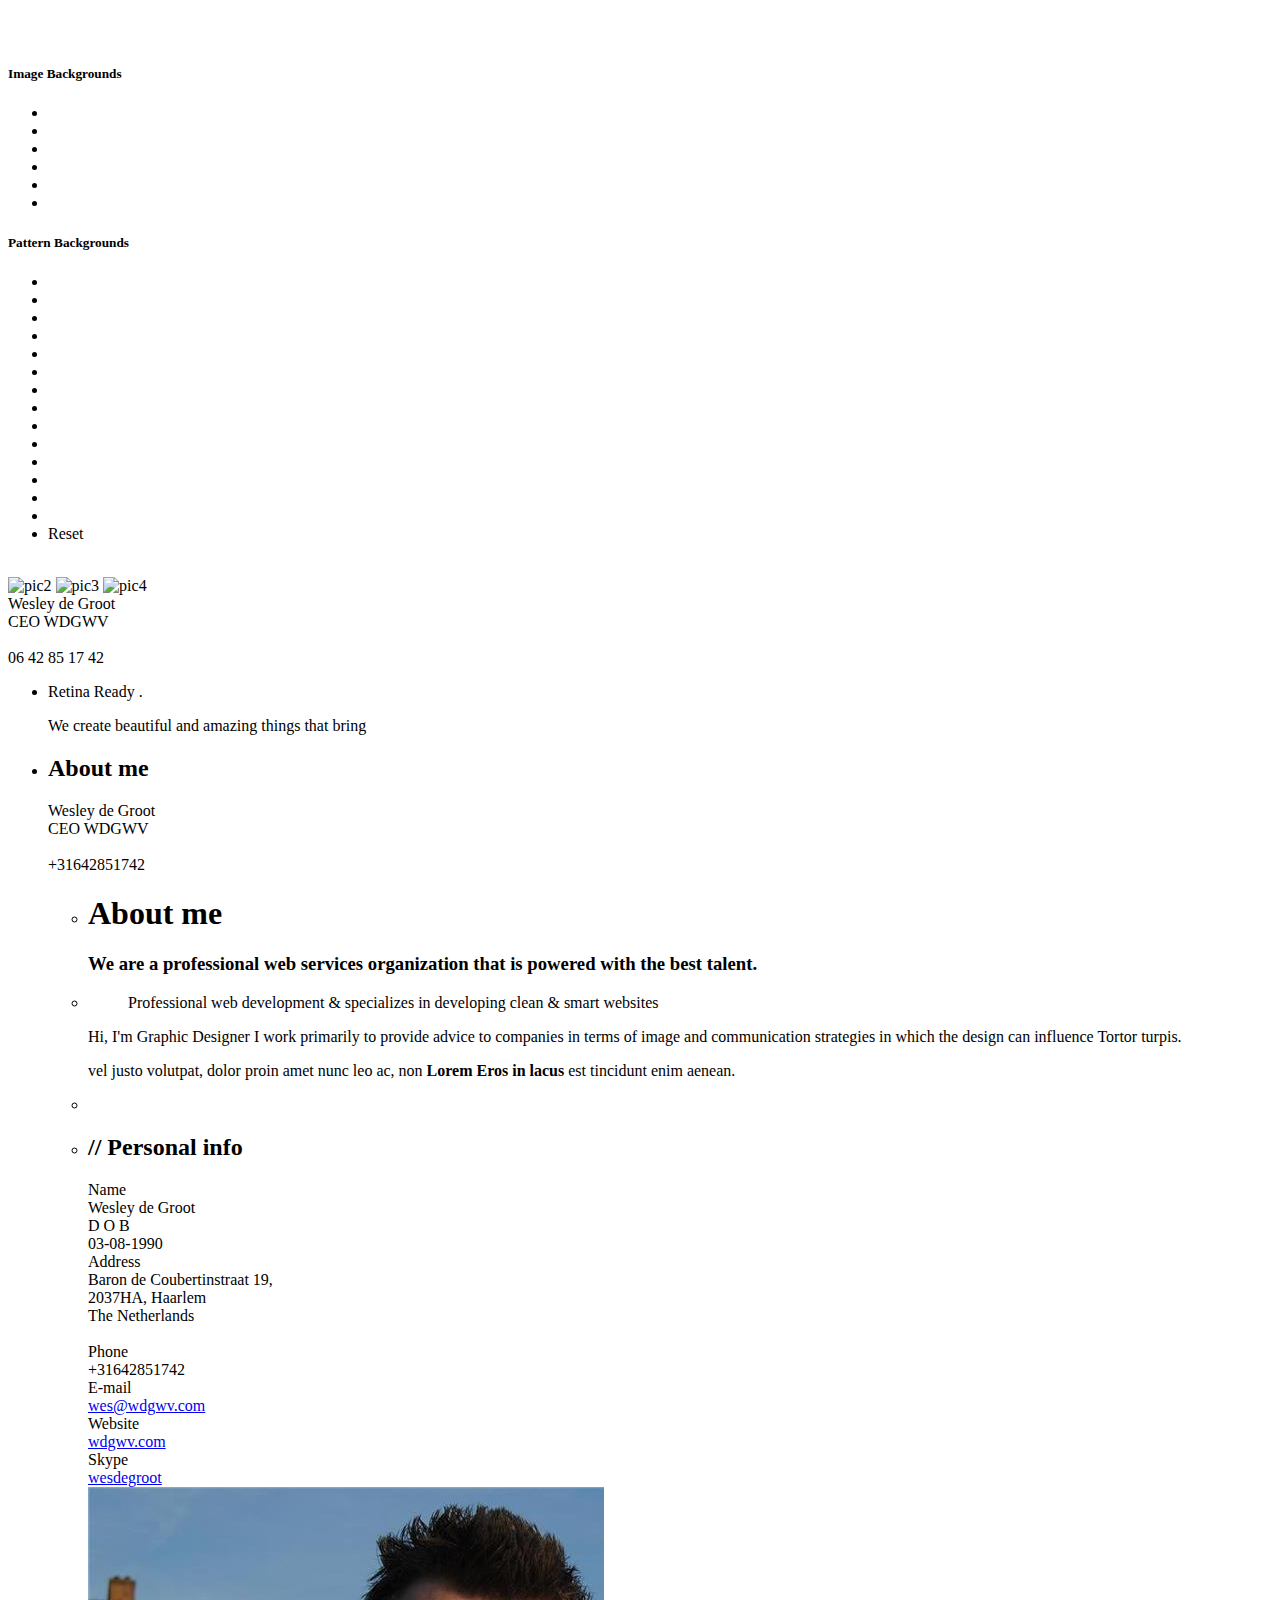
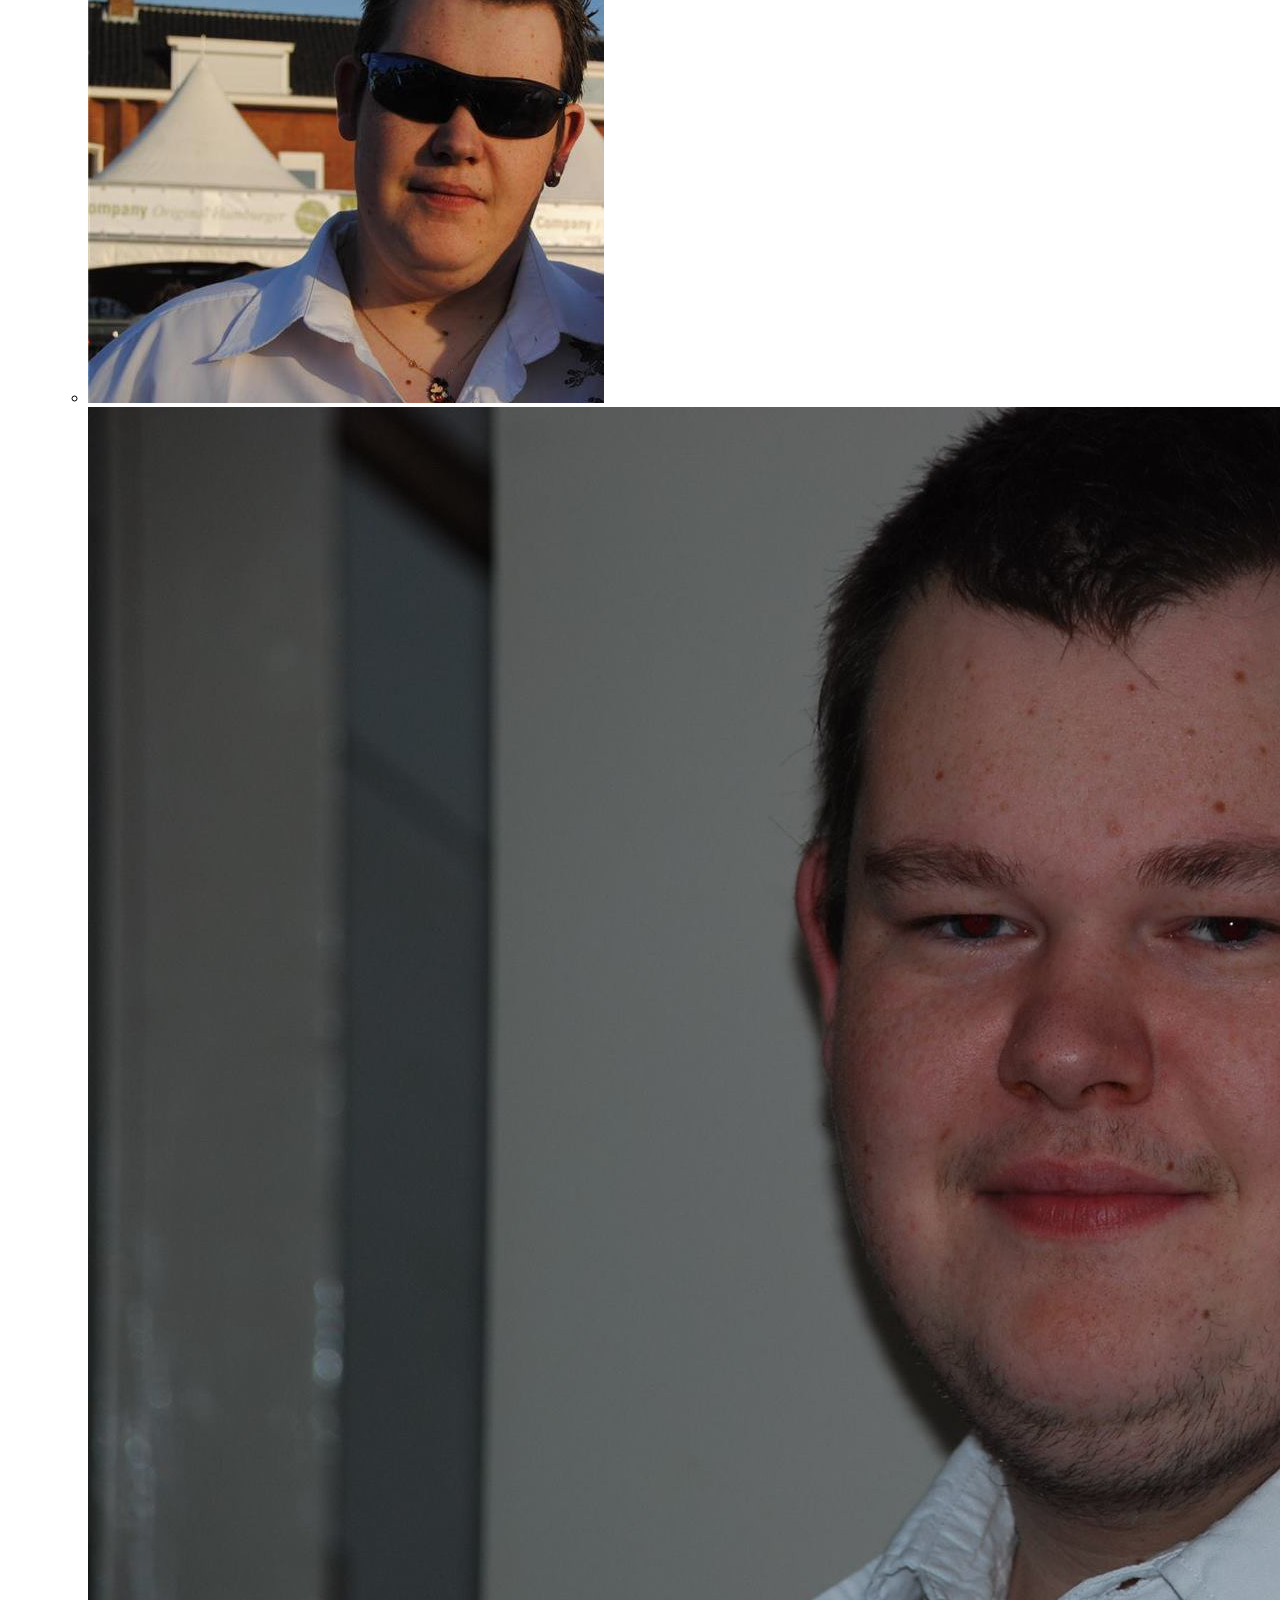
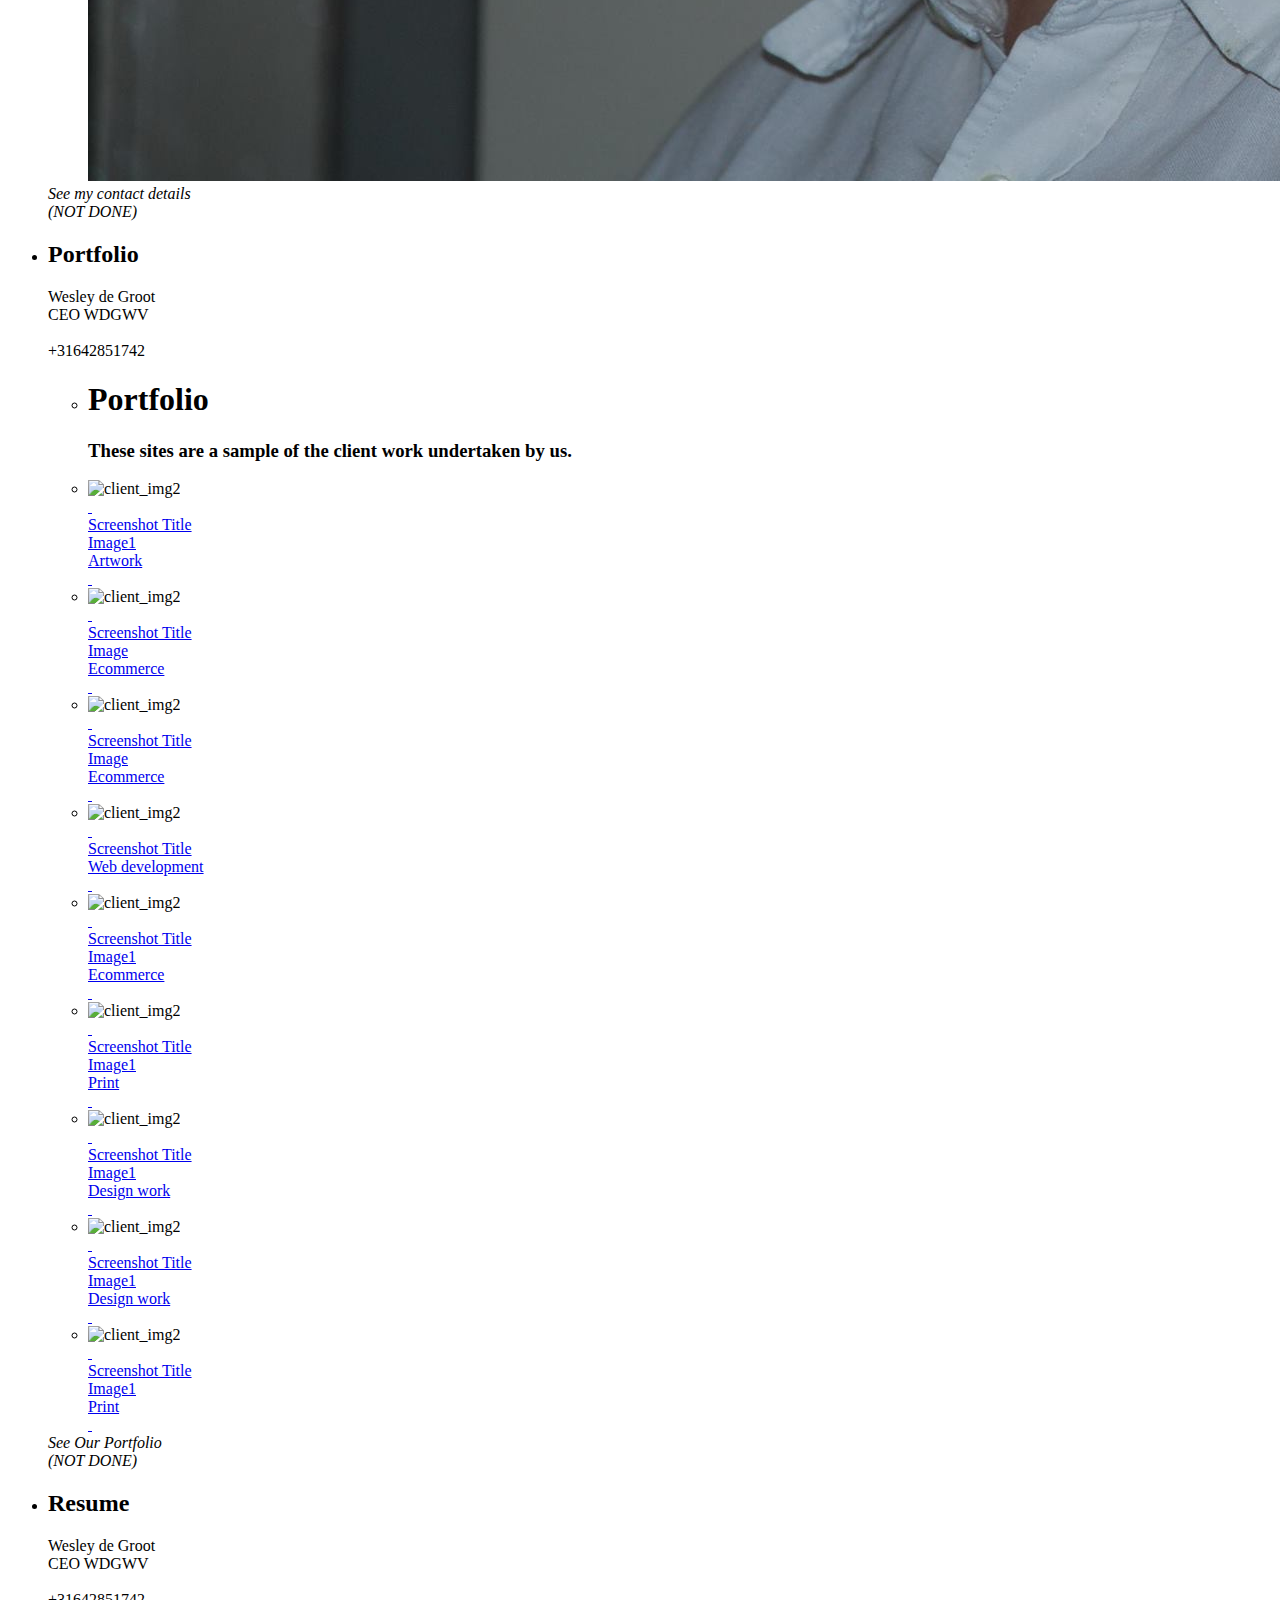
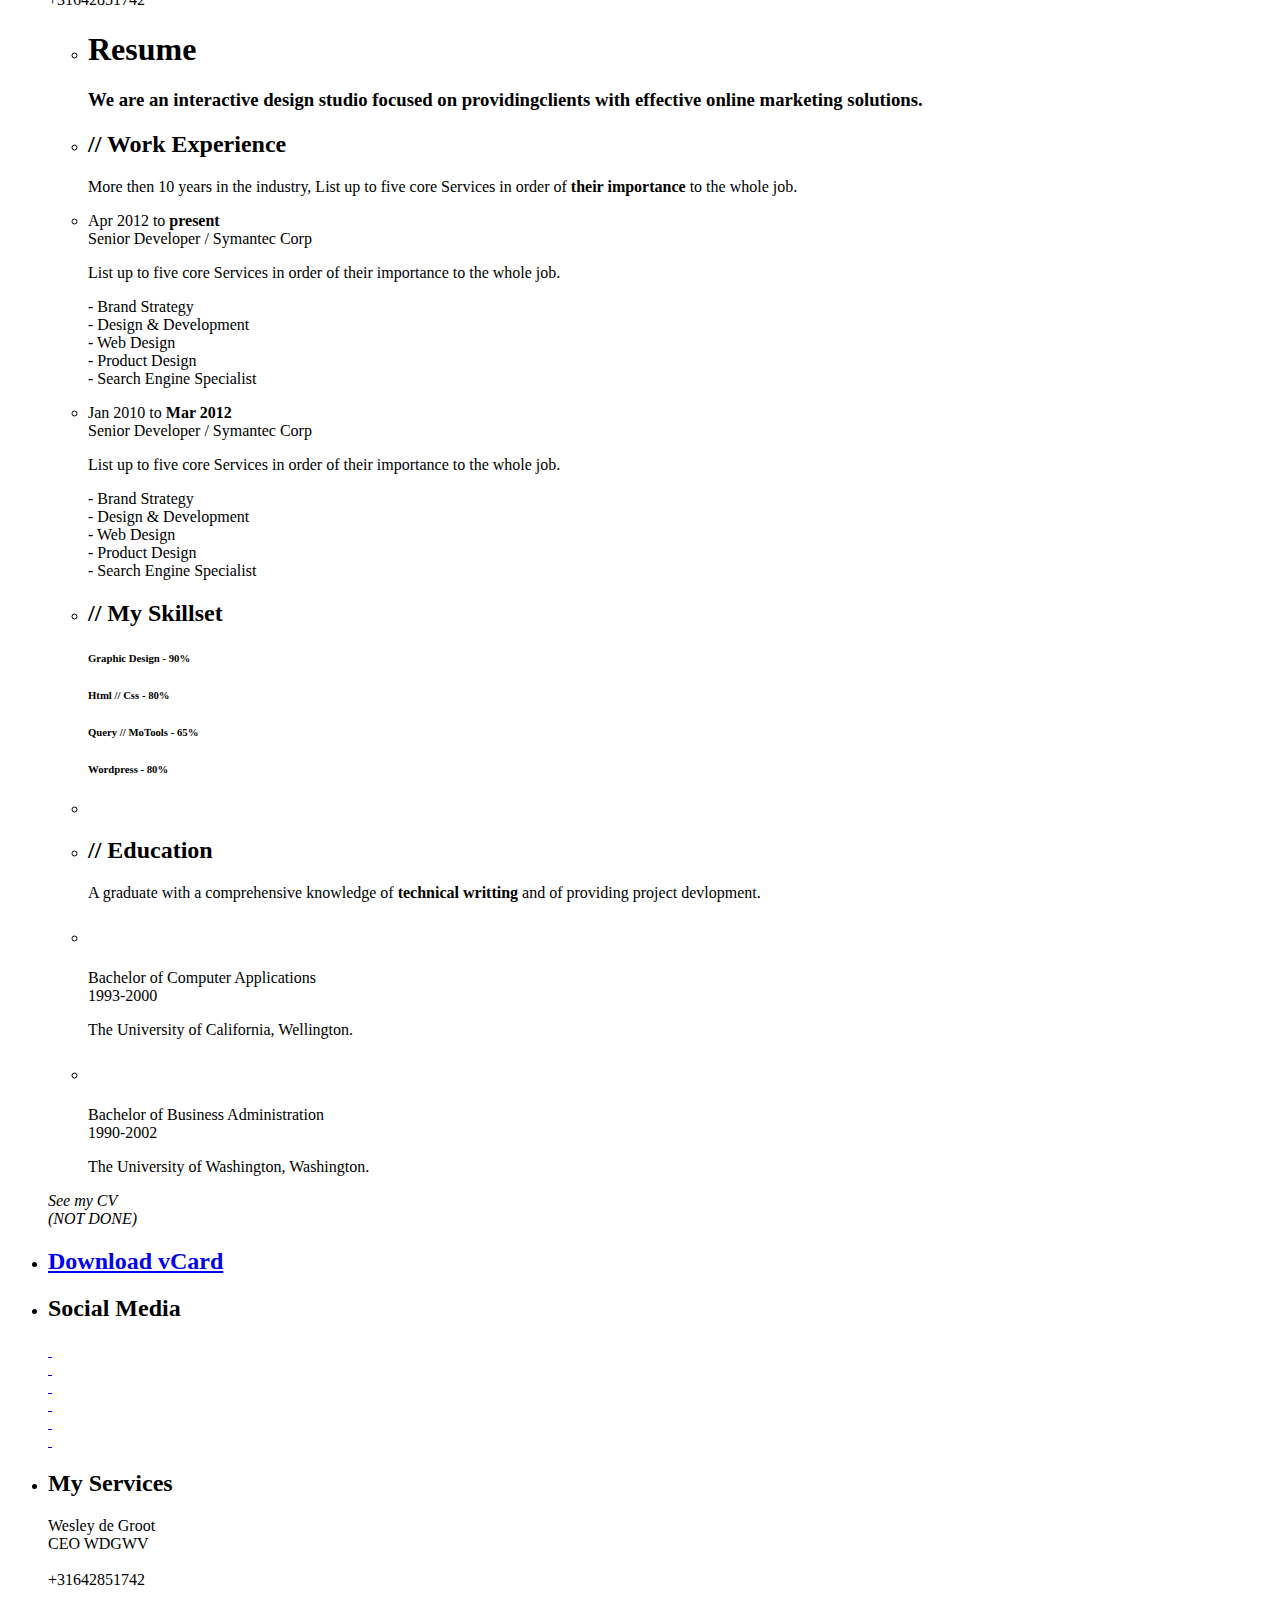
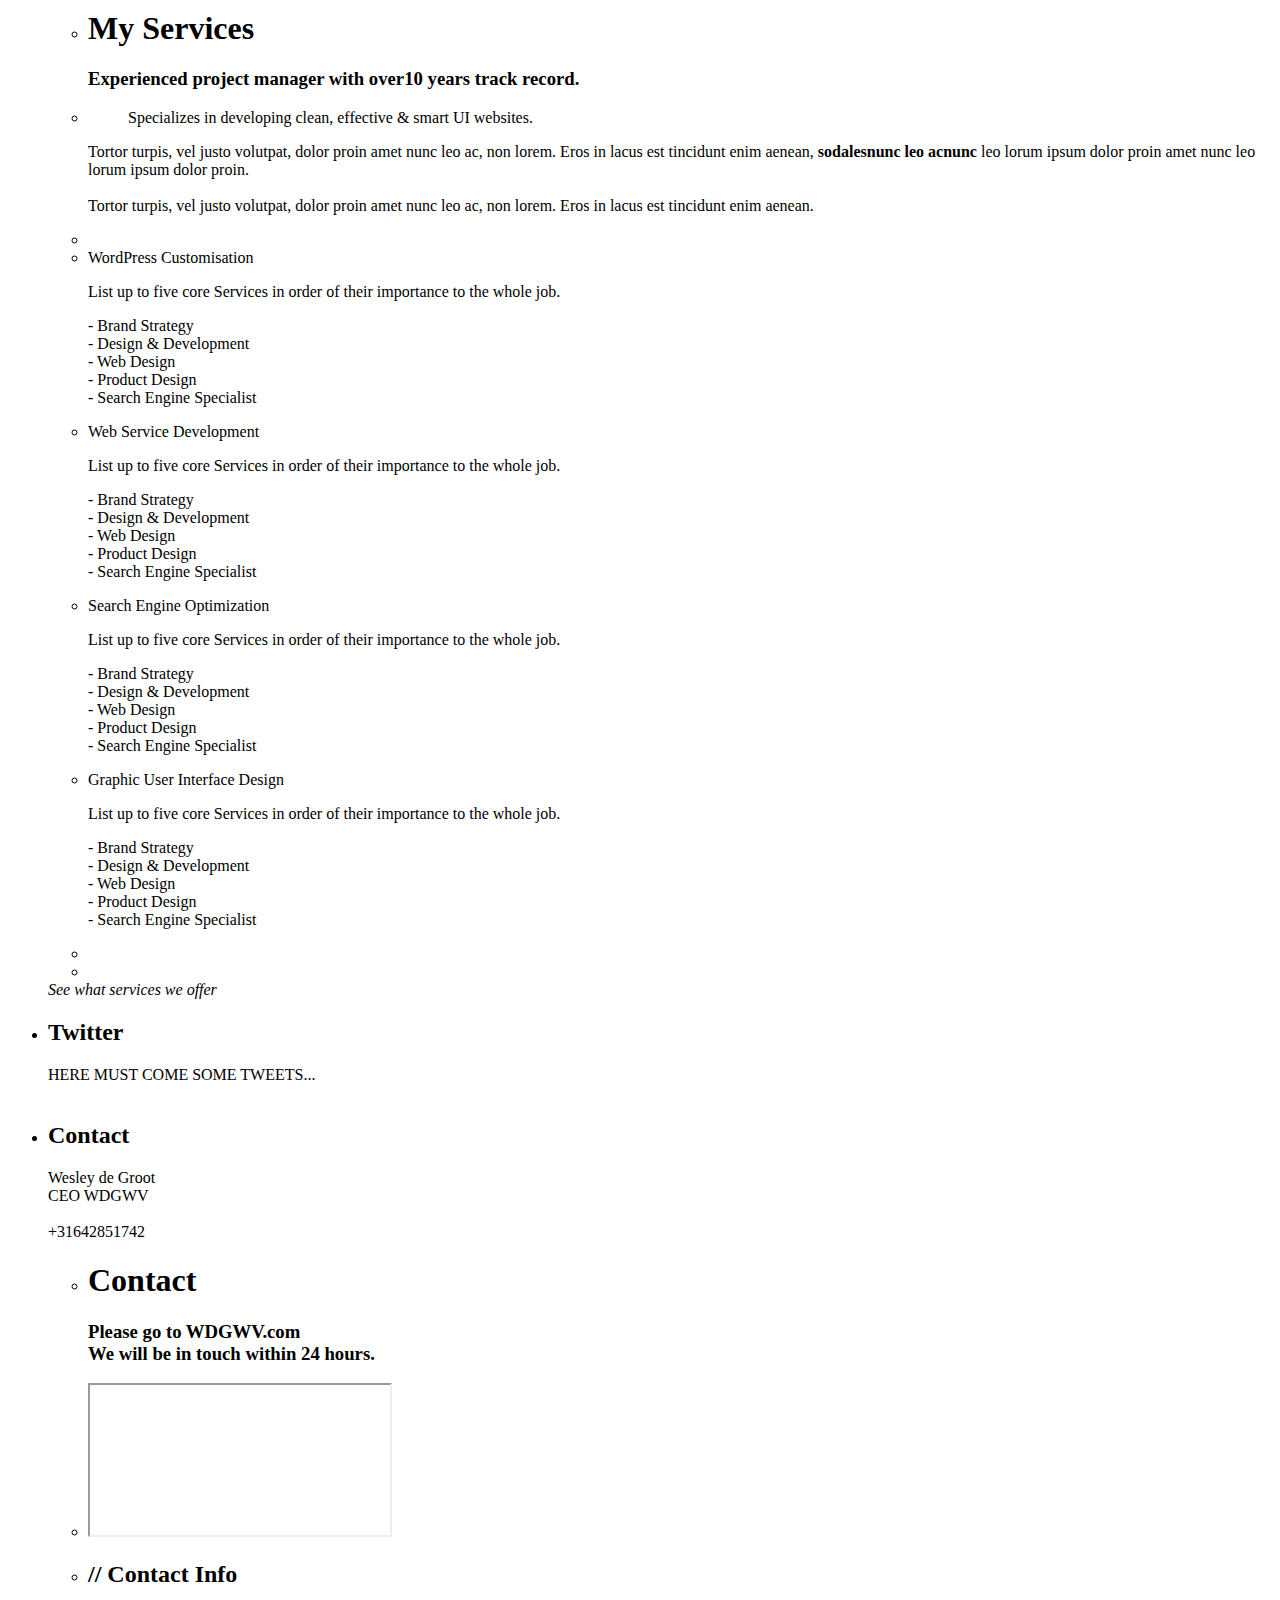
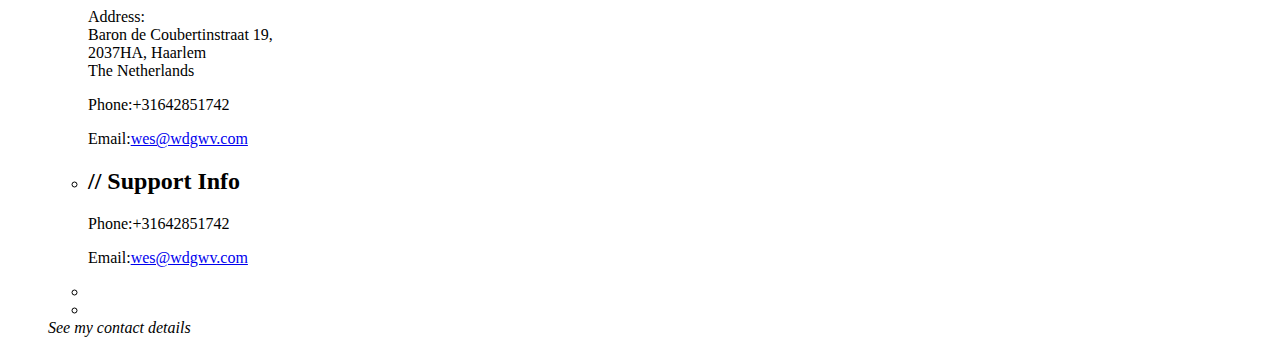
==== test/index.html @ f85aae36 "😃?" ====
<!DOCTYPE html>
<html lang="en">
	<head>
		<meta charset="UTF-8" />
		<title>Wesley de Groot</title>
		<link href='http://fonts.googleapis.com/css?family=Open+Sans:300italic,400,300,600' rel='stylesheet' type='text/css'>
		<META NAME="KEYWORDS" CONTENT="WDG,WDG.P,WesDeGroot,WesDeGroot Projects,Projects,about,Wesley,de,Groot,OS,WDGWV,WDGSS,WOC NL,BIHAPPY">
		<link rel="stylesheet" type="text/css" href="css/jquery.mCustomScrollbar.css" />
		<link href="css/styles.css" type="text/css" rel="stylesheet"  />
		<link href="css/responsive.css" type="text/css" rel="stylesheet"  />
		<link href="css/typography.css"  type="text/css" rel="stylesheet"/>
		<link href="css/entypo/entypo.css" type="text/css" rel="stylesheet" />  
		<link href="css/nivo.slider.css" type="text/css" rel="stylesheet"/>
		<link href="css/prettyPhoto.css" type="text/css" rel="stylesheet"/>	
		<link href="css/settings.css" rel="stylesheet" type="text/css" />
     	<!--[if lt IE 9]>
        <script src="http://html5shiv.googlecode.com/svn/trunk/html5.js"></script>
        <link rel="stylesheet" type="text/css" href="css/ie8.css" />
        <![endif]-->
		
</head>

	    	<body>
<!--settings-panel -->
 <div class="settings-panel">
<span class="open-buttton closed"><br/><br/>
</span>

<h5>Image Backgrounds</h5>
<div  class="bg_patterns">
<ul class="backgrounds">
<li class="bgs1"></li>
<li class="bgs2"></li>
<li class="bgs4"></li>
<li class="bgs5" ></li>
<li class="bgs6" ></li>
<li class="bgs7" ></li>

</ul>
</div>

<h5>Pattern Backgrounds</h5>
<div  class="bg_patterns">
<ul class="patterns">
<li class="bgs1"></li>
<li class="bgs2"></li>
<li class="bgs3"></li>
<li class="bgs4"></li>
<li class="bgs5"></li>
<li class="bgs6" ></li>
<li class="bgs7"></li>
<li class="bgs8"></li>
<li class="bgs9"></li>
<li class="bgs10"></li>
<li class="bgs11"></li>
<li class="bgs12"></li>
<li class="bgs13"></li>
<li class="bgs14"></li>
<li  class="bgs1" title="Reset" >Reset</li>
</ul>
</div>
	
</div>
<!-- settings-panel  END-->	
<!-- Preloader-  -->
<div id="preloader">
  <div id="spinner_container"><img id="spinner" src="images/loading.gif" alt="" /></div>
</div>
<!-- Preloader-  END-->	
<div class="background">
	<img src="slider/2.jpg" alt="pic2" />
	<img src="slider/3.jpg" alt="pic3" />
	<img src="slider/4.jpg" alt="pic4" />
</div>

		<div class="container">	
			<div class="main">
  <!-- Header Part -->
  <div class="clearfix sub_page">
    <div class="clr logo_bg">
      <div class="logo_left">
        <div class="logo"><span>Wesley</span>&nbsp;de Groot</div>
        <div class="slogan">CEO WDGWV</div>
      </div>
      <div class="header_rightbg">
	  <div class="clr"> 
	  <div class="float_left"><img src="images/phone_img.png" alt="" /></div>
      <div class="ph_number">06 42 85 17 42</div>
	  </div>
      </div>
    </div>
  </div>
  <!-- // Header Part -->
			
				<ul id="rb-grid" class="rb-grid clearfix">
 
 <!-- Home page Photo Box 1 -->
      <li class="rb-span-1">
        <div class="image_box normal">
          <div class="caption null_bottom">
			<div class="pad">
            <div class="box_title">Retina Ready .</div>
            <p>We create beautiful and amazing things that bring</p>
			</div>
          </div>
        </div>
      </li>
      <!-- // Home page Photo Box 1 -->
                	
   <!-- About page box2 -->
      <li>
        <h2>About me</h2>
        <div class="rb-overlay"  > 
		<span class="rb-close"><a href="index-2.html"></a></span>
            <!-- About Content page -->
            <div class="rb-week">
              <!-- container -->
              <div class="container" id="containerI">
				<div class="main" id="about">
			  <!-- About Part -->
			  <div class="clearfix sub_page">
				<div class="clr">
				  <div class="logo_left">
					<div class="logo"><span>Wesley</span>&nbsp;de Groot</div>
					<div class="slogan">CEO WDGWV</div>
				  </div>
				  <div class="header_rightbg">
				  <div class="clr"> 
				  <div class="float_left"><img src="images/phone_img.png" alt="" /></div>
				  <div class="ph_number">+31642851742</div>
				  </div>
				  </div>
				</div>
			  </div>
			  <!-- // About Part -->				
				<ul  class="rb-grid clearfix">
                    <li class="rb-span-12">
                      <h1>About me</h1>
					  <div class="bottom_line2"></div>
						<div class="bottom_line3"></div>					  
                      <span class="entypo vcard"><i></i></span>
                      <h3>We are a professional web services organization that is <span> powered with the best </span> talent.</h3>
					  <div class="bottom_line4"></div>
                    </li>
                    <li class="rb-span-2">
					<blockquote>
					<div class="box_heading">Professional web development &amp; specializes in developing clean &amp; smart websites</div>
					</blockquote>
					 <p class="pad_top40 normal_text">Hi, I'm Graphic Designer I work primarily to provide advice to companies in terms of image and communication strategies in which the design can influence Tortor turpis. </p> <p class="pad_top20"> vel justo volutpat, dolor proin amet nunc leo ac, non <strong>Lorem Eros in lacus </strong>est tincidunt enim aenean.</p>
					  </li>
					  <li class="rb-span-1"></li>
					  <li class="rb-span-21">
					  <h2><span>//</span> Personal info</h2>
                      <div class="personal_info">
                        <div class="clr">
                          <div class="input-box">Name</div>
                          <span>Wesley de Groot</span></div>
                        <div class="clr">
                          <div class="input-box">D O B</div>
                          <span>03-08-1990</span></div>
                        <div class="clr">
                          <div class="input-box1">Address</div>
                          <span>Baron de Coubertinstraat 19,<br />
                          		2037HA, Haarlem<br />
                          		The Netherlands<br /><br /></span></div>

                        <div class="clr">
                          <div class="input-box">Phone</div>
                          <span>+31642851742</span></div>
                        <div class="clr">
                          <div class="input-box">E-mail</div>
                          <span><a href="mailto:wes@wdgwv.com">wes@wdgwv.com</a></span></div>
                        <div class="clr">
                          <div class="input-box">Website </div>
                          <span><a href="http://www.wdgwv.com">wdgwv.com</a></span></div>
                        <div class="clr">
                          <div class="input-box">Skype </div>
                          <span><a href="#">wesdegroot</a></span></div>
                      </div>
                    </li>
                    <li class="rb-span-22">
                      <div id="SliderBackground" class="normal">
                        <div id="Slider">
                        	<img src="images/assets/pic1.jpg" alt="photo" />
                        	<img src="images/assets/pic2.jpg" alt="photo" />
                        	<!--
                        	<img src="images/assets/about_image03.jpg" alt="photo" />
                        	<img src="images/assets/about_image04.jpg" alt="photo" />
                        	-->
                        </div>
                      </div>
                    </li>
                  </ul>
				</div>
                <div class="container_bottom"></div>
              </div>
              <!-- // container -->
            </div>
          <!-- // About Content page -->
        </div>
        <!-- About Icon -->
        <span class="entypo vcard"><i>See my contact details<br />(NOT DONE)</i></span>
        <!-- // About Icon -->
      </li>
      <!-- // About page box2 -->                    

      <!-- Porfolio page box3 -->
      <li>
        <h2>Portfolio</h2>
		<div class="rb-overlay"> 
		<span class="rb-close"><a href="index-2.html"></a></span>
            <!-- Portfolio Content page -->
            <div class="rb-week">
              <!-- container -->
              <div class="container" id="containerI">
                <div class="main" id="portfolio">
			  <!-- Portfolio Part -->
			  <div class="clearfix sub_page">
				<div class="clr">
				  <div class="logo_left">
					<div class="logo"><span>Wesley</span>&nbsp;de Groot</div>
					<div class="slogan">CEO WDGWV</div>
				  </div>
				  <div class="header_rightbg">
				  <div class="clr"> 
				  <div class="float_left"><img src="images/phone_img.png" alt="" /></div>
				  <div class="ph_number">+31642851742</div>
				  </div>
				  </div>
				</div>
			  </div>
			  <!-- // Portfolio Part -->								
                  <ul class="rb-grid clearfix overlay-grids" id="slide">
                    <!-- Portfolio page box1 -->
                    <li class="rb-span-12">
                      <h1>Portfolio</h1>
					  <div class="bottom_line2"></div>
						<div class="bottom_line3"></div>					  
                      <span class="entypo docs"><i></i></span>
                      <h3>These sites are a sample of the <span>client work</span> undertaken by us.</h3>
					  <div class="bottom_line4"></div>
                    </li>
                    <!-- // Portfolio page box1 -->
                    <!-- Portfolio page box2 -->
                    <li>
						<div class="view view-fifth">
                    <img src="images/assets/small/image04.jpg" alt="client_img2"  />
                    <div class="mask">
					<a href="images/assets/big/image04.jpg" class="overlay viewDetail lightbox">
                       <div class="actions">
                           <div class="top_line">&nbsp;</div>
                              <div class="name">Screenshot Title<br />
                                Image1</div>
                              <div class="tags">Artwork</div>
                              <div class="bottom_line">&nbsp;</div>
                          </div>
						  </a>
                    </div>
					
                </div>
                    </li>
                    <!-- // Portfolio page box2 -->
                    <!-- Portfolio page box3 -->
                      <li>
                    <div class="view view-fifth">
                    <img src="images/assets/small/image05.jpg" alt="client_img2"  />
                    <div class="mask">
					<a href="images/assets/big/image05.jpg" class="overlay viewDetail lightbox">
                       <div class="actions">
                           <div class="top_line">&nbsp;</div>
                              <div class="name">Screenshot Title<br />
                                Image </div>
                              <div class="tags">Ecommerce</div>
                              <div class="bottom_line">&nbsp;</div>
                          </div>
						  </a>
                    </div>
                </div>
                    </li>
                    <!-- // Portfolio page box3 -->
                    <!-- Portfolio page box4 -->
                    <li>
                    <div class="view view-fifth">
                    <img src="images/assets/small/image06.jpg" alt="client_img2"  />
                    <div class="mask">
					<a href="images/assets/big/image06.jpg" class="overlay viewDetail lightbox">
                       <div class="actions">
                           <div class="top_line">&nbsp;</div>
                              <div class="name">Screenshot Title<br />
                                Image </div>
                              <div class="tags">Ecommerce</div>
                              <div class="bottom_line">&nbsp;</div>
                          </div>
						  </a>
                    </div>
                </div>
                    </li>
                    <!-- // Portfolio page box4 -->
                    <!-- Portfolio page box5 -->
                     <li>
                      <div class="view view-fifth">
                    <img src="images/assets/small/image07.jpg" alt="client_img2"  />
                    <div class="mask">
					<a href="images/assets/small/image07.jpg" class="overlay viewDetail lightbox">
                       <div class="actions">
                           <div class="top_line">&nbsp;</div>
                              <div class="name">Screenshot Title</div>
                              <div class="tags">Web development</div>
                              <div class="bottom_line">&nbsp;</div>
                          </div>
						  </a>
                    </div>
                </div>
                    </li>
                    <!-- // Portfolio page box5 -->
                    <!-- Portfolio page box6 -->
                    <li>
                      <div class="view view-fifth">
                    <img src="images/assets/small/image08.jpg" alt="client_img2"  />
                    <div class="mask">
					<a href="images/assets/big/image08.jpg" class="overlay viewDetail lightbox">
                       <div class="actions">
                           <div class="top_line">&nbsp;</div>
                              <div class="name">Screenshot Title<br />
                                Image1</div>
                              <div class="tags">Ecommerce</div>
                              <div class="bottom_line">&nbsp;</div>
                          </div>
						 </a>
                    </div>
                </div>
                    </li>
                    <!-- // Portfolio page box6 -->
                    <!-- Portfolio page box7 -->
                     <li>
                      <div class="view view-fifth">
                    <img src="images/assets/small/image09.jpg" alt="client_img2"  />
                    <div class="mask">
					<a href="images/assets/big/image09.jpg" class="overlay viewDetail lightbox">
                       <div class="actions">
                           <div class="top_line">&nbsp;</div>
                              <div class="name">Screenshot Title<br />
                                Image1</div>
                              <div class="tags">Print</div>
                              <div class="bottom_line">&nbsp;</div>
                          </div>
						  </a>
                    </div>
                </div>
                    </li>
                    <!-- // Portfolio page box7 -->
                    <!-- Portfolio page box8 -->
                     <li>
                      <div class="view view-fifth">
                    <img src="images/assets/small/image10.jpg" alt="client_img2"  />
                    <div class="mask">
					<a href="images/assets/big/image10.jpg" class="overlay viewDetail lightbox">
                       <div class="actions">
                           <div class="top_line">&nbsp;</div>
                              <div class="name">Screenshot Title<br />
                                Image1</div>
                              <div class="tags">Design work</div>
                              <div class="bottom_line">&nbsp;</div>
                          </div>
						  </a>
                    </div>
                </div>
                    </li>
                    <!-- // Portfolio page box8 -->
                    <!-- Portfolio page box9 -->
                     <li>
                      <div class="view view-fifth">
                    <img src="images/assets/small/image11.jpg" alt="client_img2"  />
                    <div class="mask">
					<a href="images/assets/small/image11.jpg" class="overlay viewDetail lightbox">
                       <div class="actions">
                           <div class="top_line">&nbsp;</div>
                              <div class="name">Screenshot Title<br />
                                Image1</div>
                              <div class="tags">Design work</div>
                              <div class="bottom_line">&nbsp;</div>
                          </div>
						  </a>
                    </div>
                </div>
                    </li>
                    <!-- // Portfolio page box9 -->
                    <!-- Portfolio page box10 -->
                     <li>
                      <div class="view view-fifth">
                    <img src="images/assets/small/image12.jpg" alt="client_img2"  />
                    <div class="mask">
					<a href="images/assets/big/image12.jpg" class="overlay viewDetail lightbox">
                       <div class="actions">
                           <div class="top_line">&nbsp;</div>
                              <div class="name">Screenshot Title<br />
                                Image1</div>
                              <div class="tags">Print</div>
                              <div class="bottom_line">&nbsp;</div>
                          </div>
						  </a>
                    </div>
                </div>
                    </li>
                    <!-- // Portfolio page box10 -->
                  </ul>
                </div>
                <div class="container_bottom"></div>
              </div>
              <!-- // Container end -->
            </div>
          <!-- // Portfolio content page -->
        </div>
        <!-- Portfolio icon -->
        <span class="entypo docs"><i>
        	See Our Portfolio<br />
        	(NOT DONE)
        </i></span>
        <!-- // Portfolio icon -->
      </li>
      <!-- // Portfolio page box3 -->

     <!-- Resume page box4 -->
      <li>
        <h2>Resume</h2>
		 <div class="rb-overlay"> 
			<span class="rb-close"><a href="index-2.html"></a></span>
            <!-- Resume Content page -->
            <div class="rb-week">
              <!-- container -->
              <div class="container" id="containerI">
                <div class="main" id="resume">
			  <!-- Resume Part -->
			  <div class="clearfix sub_page">
				<div class="clr">
				  <div class="logo_left">
					<div class="logo"><span>Wesley</span>&nbsp;de Groot</div>
					<div class="slogan">CEO WDGWV</div>
				  </div>
				  <div class="header_rightbg">
				  <div class="clr"> 
				  <div class="float_left"><img src="images/phone_img.png" alt="" /></div>
				  <div class="ph_number">+31642851742</div>
				  </div>
				  </div>
				</div>
			  </div>
			  <!-- // Resume Part -->					
                  <ul class="rb-grid clearfix overlay-grids">
                    <!-- Resume page box1 -->
                    <li class="rb-span-12">
                      <h1>Resume</h1>
		  <div class="bottom_line2"></div>
			<div class="bottom_line3"></div>					  
                      <span class="entypo doc"><i></i></span>
                      <h3>We are an interactive design studio focused 
                        on providing<span>clients with effective online </span>marketing solutions. </h3>
						<div class="bottom_line4"></div>
                    </li>
                    <!-- // Resume page box1 -->
                    <!-- Resume page box2 -->
                    <li>
					<div class="arrows"></div>
					 <div class="view view-fifth">
					 <div class="actions_top1">
					 <h2><span> // </span> Work Experience</h2>
                      <div class="resume_heading1">
					  <p class="pad_top6">More then 10 years in the industry, List up to five core Services in order of <strong>their importance</strong> to the whole job. </p>
					  </div>
					 </div> 
					</div>		
                    </li>
                    <!-- // Resume page box2 -->
                    <!-- Resume page box3 -->
                    <li>
					<div class="view view-fifth">
					<div class="actions_top1">
                      <div class="resume_heading">
					    <div class="clr"><span class="entypo cog"><i></i></span></div>
					  <div class="top_line2"></div>
					   <div class="date">Apr 2012 to <strong>present</strong></div>
					  <div class="heading">Senior Developer  <span>/ Symantec Corp</span></div> 
					  </div>
					 </div>  
                    <div class="mask">
                       <div class="actions2">
                              <div>
                     			<div class="clr"><span class="entypo cog"><i></i></span></div>							  
							  <p class="pad_bottom25" >List up to five core Services in order of their importance to the whole job.<br/></p>
							   <p class="bold">
							  - Brand Strategy <br>
							  - Design & Development<br>
							  - Web Design<br>
							  - Product Design<br>
							  - Search Engine Specialist 	
							  </p>
					   </div>
                          </div>
                    </div>	
					</div>
                    </li>
                    <!-- // Resume page box3 -->
                    <!-- Resume page box4 -->
                    <li>
					<div class="view view-fifth">
					<div class="actions_top1">
					   <div class="clr"><span class="entypo cog"><i></i></span></div>
                      <div class="resume_heading">
					  <div class="top_line2"></div>
					  <div class="date">Jan 2010 to <strong>Mar 2012</strong></div>
					  <div class="heading">Senior Developer  <span>/ Symantec Corp</span></div> 
					  </div>
					 </div> 
                    <div class="mask">
                       <div class="actions2">
                              <div>
							  <div class="clr"><span class="entypo cog"><i></i></span></div>			
							  <p class="pad_bottom25" >List up to five core Services in order of their importance to the whole job.<br/></p>
							   <p class="bold">
							  - Brand Strategy <br>
							  - Design & Development<br>
							  - Web Design<br>
							  - Product Design<br>
							  - Search Engine Specialist 	
							  </p>
					   </div>
                          </div>
                    </div>		
					</div>
                    </li>
                    <!-- // Resume page box4 -->
                    <!-- Resume page box5 -->
                    <li>
					<h2><span>//</span> My Skillset</h2>
					<div id="skill">
  <div><span class="bar graphic-design"></span><h6>Graphic Design - 90%</h6>	</div>
	<div><span class="bar html-css"></span><h6>Html // Css - 80%</h6></div>
		<div><span class="bar jquery"></span><h6>Query // MoTools - 65%</h6></div>
	<div><span class="bar wordpress"></span><h6>Wordpress - 80%</h6></div>
</div> 

                    </li>
                    <!-- // Resume page box5 -->
                    <!-- Resume page box6 -->
                    <li>&nbsp;</li>
                    <!-- // Resume page box6 -->
					<!-- Resume page box7 -->
					<li>
					<div class="arrows"></div>
					 <div class="view view-fifth">
					 <div class="actions_top1">
					 <h2><span>//</span> Education</h2>
                      <div class="resume_heading1">
					  <p class="pad_top6">A graduate with a comprehensive knowledge of <strong> technical writting </strong> and of providing project devlopment. </p>
					  </div>
					 </div> 
					</div>		
                    </li>
                    <!-- // Resume page box7 -->
                    <!-- Resume page box8 -->
                    <li>
                      <h2>&nbsp;</h2>
					  <div class="clr"><span class="entypo graduation-cap"><i></i></span></div>
                      <div class="heading">Bachelor of Computer Applications </div>
					  <div class="date1">1993-2000</div>
					  <p class="pad_top17">The University of California, Wellington.</p>
                    </li>
                    <!-- // Resume page box8 -->
                    <!-- Resume page box9 -->
                    <li>
                      <h2>&nbsp;</h2>
					  <div class="clr"><span class="entypo graduation-cap"><i></i></span></div>
                      <div class="heading">Bachelor of Business Administration </div>
					  <div class="date1">1990-2002</div>
					  <p class="pad_top17">The University of Washington, Washington.</p>
                    </li>
                    <!-- // Resume page box9 -->					
                  </ul>
                </div>
                <div class="container_bottom"></div>
              </div>
              <!-- // Container end -->
            </div>
          <!-- Resume content page -->
        </div>
        <!-- Resume icon -->
        <span class="entypo doc"><i>See my CV<br />(NOT DONE)</i></span>
        <!-- // Resume icon -->
      </li>
      <!-- // Resume page box4 -->
	  
     <!-- Download vcard page box5 -->
      <li> <a href="#">
        <h2>Download vCard</h2>
      </a> <span class="entypo export"><i></i></span> </li>
      <!-- // Download vcard page box5 -->	  

      <!-- Social page box6 -->
      <li class="rb-span-2">
        <h2>Social Media</h2>
        <!-- Social network -->
        <div id="social_network">
          <div class="social_icons"><a href="http://www.facebook.com/" target="_blank"><div class="facebook">&nbsp;</div></a></div>
          <div class="social_icons"><a href="http://www.twitter.com/" target="_blank"><div class="twitters">&nbsp;</div></a></div>
          <div class="social_icons"><a href="http://in.linkedin.com/" target="_blank"><div class="linkedin">&nbsp;</div></a></div>
          <div class="social_icons"><a href="http://www.skype.com/en/" target="_blank"><div class="skype">&nbsp;</div></a></div>
          <div class="social_icons"><a href="http://www.google.co.in/" target="_blank"><div class="google">&nbsp;</div></a></div>
          <div class="social_icons"><a href="http://www.rss.com/" target="_blank"><div class="rss">&nbsp;</div></a></div>
        </div>
        <!-- // Social network -->
      </li>
      <!-- // Social page box6 -->
	 
      <!-- Services page box7 -->
      <li>
        <h2>My Services</h2>
   		<div class="rb-overlay"> 
		<span class="rb-close"><a href="index-2.html"></a></span>
            <!-- Services Content page -->
            <div class="rb-week">
              <!-- container -->
              <div class="container" id="containerI">
                <div class="main" id="services">
               <!-- Services header -->
                <div class="clearfix sub_page">
					<div class="clr">
      <div class="logo_left">
        <div class="logo"><span>Wesley</span>&nbsp;de Groot</div>
        <div class="slogan">CEO WDGWV</div>
      </div>
      <div class="header_rightbg">
	  <div class="clr"> 
	  <div class="float_left"><img src="images/phone_img.png" alt="" /></div>
      <div class="ph_number">+31642851742</div>
	  </div>
      </div>
    </div>
                </div>
                <!-- // Services header -->				
                  <ul class="rb-grid clearfix overlay-grids">
                    <!-- Services page box1 -->
                    <li class="rb-span-12">
                      <h1>My Services</h1>
					  <div class="bottom_line2"></div>
						<div class="bottom_line3"></div>
                      <span class="entypo cog"><i></i></span>
                      <h3>Experienced project manager with over<span>10 years track </span>record.</h3>
					  <div class="bottom_line4"></div>
                    </li>
                    <!-- // Services page box1 -->
                    <!-- Services page box2 -->
                    <li class="rb-span-2">
					<blockquote>
					<div class="box_heading">Specializes in developing clean, effective & smart UI websites.</div>
					</blockquote>
                      <p class="pad_top40 normal_text">
					  Tortor turpis, vel justo volutpat, dolor proin amet nunc leo ac, non lorem. Eros in lacus est tincidunt enim aenean, <strong>sodalesnunc leo acnunc</strong> leo lorum ipsum dolor proin amet nunc leo lorum  ipsum dolor proin.<br><br>

					  Tortor turpis, vel justo volutpat, dolor proin amet nunc leo ac, non lorem. Eros in lacus est tincidunt enim aenean.
					  </p>
					  
                    </li>
                    <!-- // Services page box2 -->
                    <!-- Services page box3 -->
                    <li>&nbsp;</li>
                    <!-- // Services page box3 -->
                    <!-- Services page box4 -->
                    <li>
					<div class="view view-fifth">
					<div class="actions_top">
                     <div class="clr"><span class="entypo cog"><i></i></span></div>
                      <div class="service_heading">
					  <div class="top_line1"></div>
					  WordPress Customisation</div>
					 </div> 
                    <div class="mask">
                       <div class="actions1">
					     <div>   <div class="clr"><span class="entypo cog"><i></i></span></div>
							  <p class="pad_bottom25" >List up to five core Services in order of their importance to the whole job.<br/></p>
							   <p class="bold">
							  - Brand Strategy <br>
							  - Design & Development<br>
							  - Web Design<br>
							  - Product Design<br>
							  - Search Engine Specialist 	
							  </p>
					   </div>
                          </div>
                    </div>
                </div>
                    </li>
                    <!-- // Services page box4 -->
                    <!-- Services page box5 -->
                    <li>
					<div class="view view-fifth">
					<div class="actions_top">
                     <div class="clr"><span class="entypo pencil"><i></i></span></div>
                      <div class="service_heading">
					  <div class="top_line1"></div>
					  Web Service Development</div>
					 </div> 
                    <div class="mask">
                       <div class="actions1">
                          <div><div class="clr"><span class="entypo pencil"><i></i></span></div>
							  <p class="pad_bottom25" >List up to five core Services in order of their importance to the whole job.<br/></p>
							   <p class="bold">
							  - Brand Strategy <br>
							  - Design & Development<br>
							  - Web Design<br>
							  - Product Design<br>
							  - Search Engine Specialist 	
							  </p>
					   </div>
                          </div>
                    </div>
                </div>					
                    </li>
                    <!-- // Services page box5 -->
                    <!-- Services page box6 -->
                    <li>
					<div class="view view-fifth">
					<div class="actions_top">
                    <div class="clr"><span class="entypo retweet"><i></i></span></div>
                      <div class="service_heading">
					  <div class="top_line1"></div>
					  Search Engine Optimization</div>
					 </div> 
                    <div class="mask">
                       <div class="actions1">
                          <div> <div class="clr"><span class="entypo retweet"><i></i></span></div>
							  <p class="pad_bottom25" >List up to five core Services in order of their importance to the whole job.<br/></p>
							  <p class="bold">
							  - Brand Strategy <br>
							  - Design & Development<br>
							  - Web Design<br>
							  - Product Design<br>
							  - Search Engine Specialist 	
							  </p>
					   </div>
                          </div>
                    </div>
                </div>					
                    </li>
                    <!-- // Services page box6 -->
                    <!-- Services page box7 -->
                    <li>
					<div class="view view-fifth">
					<div class="actions_top">
                    <div class="clr"><span class="entypo export"><i></i></span></div>
                      <div class="service_heading">
					  <div class="top_line1"></div>
					  Graphic User Interface Design</div>
					 </div> 
                    <div class="mask">
                       <div class="actions1">
                         <div>  <div class="clr"><span class="entypo export"><i></i></span></div>
						<p class="pad_bottom25" >List up to five core Services in order of their importance to the whole job.<br/></p>
							  <p class="bold">
							  - Brand Strategy <br>
							  - Design & Development<br>
							  - Web Design<br>
							  - Product Design<br>
							  - Search Engine Specialist 	
							  </p>
					   </div>
                          </div>
                    </div>
                </div>					
                    </li>
                    <!-- // Services page box7 -->
                    <!-- Services page box8 -->
                    <li>&nbsp;</li>
                    <!-- // Services page box8 -->
                    <!-- Services page box9 -->
                    <li>&nbsp;</li>
                    <!-- // Services page box9 -->
                  </ul>
                </div>
                <div class="container_bottom"></div>
              </div>
              <!-- // Container end -->
            </div>
          <!-- // Services content page -->
        </div>
        <!-- Services icon -->
        <span class="entypo cog"><i>See what services we offer</i></span>
        <!-- // Services icon -->
      </li>
      <!-- // Services page box7 -->
	  
      <!-- Twitter page box8 -->
      <li class="rb-span-2">
        <div class="twitter">
          <h2>Twitter</h2>
          <div class="clearfix">
            <div class="tweet"  id="tweets">HERE MUST COME SOME TWEETS...</div>
          </div>
          <div class="twitter_bird">&nbsp;</div>
        </div>
      </li>
      <!-- // Twitter page box8 -->
	  
      <!-- Contact page box9 -->
      <li>
        <h2>Contact</h2>
 		<div class="rb-overlay"> 
		<span class="rb-close"><a href="index-2.html"></a></span>
            <!-- Contact Content page -->
            <div class="rb-week">
              <!-- container -->
              <div class="container" id="containerI">
                 <div class="main" id="contact">
               <!-- Contact header -->
                <div class="clearfix sub_page">
					<div class="clr">
      					<div class="logo_left">
        					<div class="logo"><span>Wesley</span>&nbsp;de Groot</div>
        					<div class="slogan">CEO WDGWV</div>
      					</div>
      					<div class="header_rightbg">
	  						<div class="clr"> 
	  						<div class="float_left"><img src="images/phone_img.png" alt=""/></div>
      						<div class="ph_number">+31642851742</div>
	  					</div>
      				</div>
    			</div>

                </div>
                <!-- // Contact header -->				 
                  <ul class="rb-grid clearfix">
                    <!-- Contact page box1 -->
                    <li class="rb-span-12">
                      <h1>Contact</h1>
		  <div class="bottom_line2"></div>
			<div class="bottom_line3"></div>					  
                      <span class="entypo mail"><i></i></span>
                      <h3>Please go to WDGWV.com<br /><span>We will be in touch within 24 hours.</span></h3>
					  <div class="bottom_line4"></div>
                    </li>
                    <!-- // Contact page box1 -->
                    <!-- Contact page box2 -->
                    <li class="rb-span-13">
                      <iframe class="normal" src="https://www.google.com/maps/embed?pb=!1m18!1m12!1m3!1d2436.612902691895!2d4.665670299999986!3d52.359305700000014!2m3!1f0!2f0!3f0!3m2!1i1024!2i768!4f13.1!3m3!1m2!1s0x47c5e5fc9a875bdd%3A0x9ae07013fd2f945b!2sBaron+de+Coubertinstraat+19!5e0!3m2!1snl!2s!4v1399491201507">
                      	-
                      </iframe>
                    </li>
                    <!-- // Contact page box2 -->
                    <!-- Contact page box3 -->
                    <li>
                      <h2><span>//</span> Contact Info</h2>
                      <p class="pad_bottom1"><span class="detail_color">Address:</span><br>
                        Baron de Coubertinstraat 19, <br>
                        2037HA, Haarlem<br>
                        The Netherlands</p>
                      <p><span class="green_color">Phone:</span>+31642851742</p>
                      <p><span class="detail_color">Email:</span><a href='mailto:wes@wdgwv.com'>wes@wdgwv.com</a></p>
                    </li>
                    <!-- // Contact page box3 -->
                    <!-- Contact page box4 -->
                    <li>
                      <h2><span>//</span> Support Info</h2>
                      <p><span class="green_color">Phone:</span>+31642851742</p>
                      <p><span class="green_color">Email:</span><a href='mailto:wes@wdgwv.com'>wes@wdgwv.com</a></p>
                    </li>
                    <!-- // Contact page box4 -->
                    <!-- Contact page box5 -->
                    <li>&nbsp;</li>
                    <!-- // Contact page box5 -->
					
					<!-- Contact page box6 -->								
					<li class="rb-span-13">&nbsp;</li>
					<!-- // Contact page box6 -->	
                  </ul>
                </div>
                <div class="container_bottom"></div>
              </div>
              <!-- // Container end -->
            </div>
          <!-- // Contact content page -->
        </div>
        <!-- Contact icon -->
        <span class="entypo mail"><i>See my contact details</i></span>
        <!-- // Contact icon -->
      </li>
      <!-- // Contact page box9 -->	  	  	  
				</ul>
			</div>
		</div><!-- /container -->
        
		<script type="text/javascript" src="js/jquery-1.7.min.js"></script>
		<script type="text/javascript" src="js/modernizr.custom.js"></script>
		<script type="text/javascript" src="js/jquery.debouncedresize.js"></script>
        <script type="text/javascript" src="js/jquery.mCustomScrollbar.min.js"></script>
		<script type="text/javascript" src="js/jquery.prettyPhoto.js"></script>	
		<script type="text/javascript" src="js/jquery.nivo.slider.js"></script>
		<script type="text/javascript" src="js/jquery.tweet.js"></script>	
		<script type="text/javascript" src="js/retina.js"></script>	
		<!-- settings-panel Demo Purpose Script -->
		<script type="text/javascript" src="js/settings.js"></script>	
		<script type="text/javascript" src="js/custom.js"></script>
	</body>
</html>
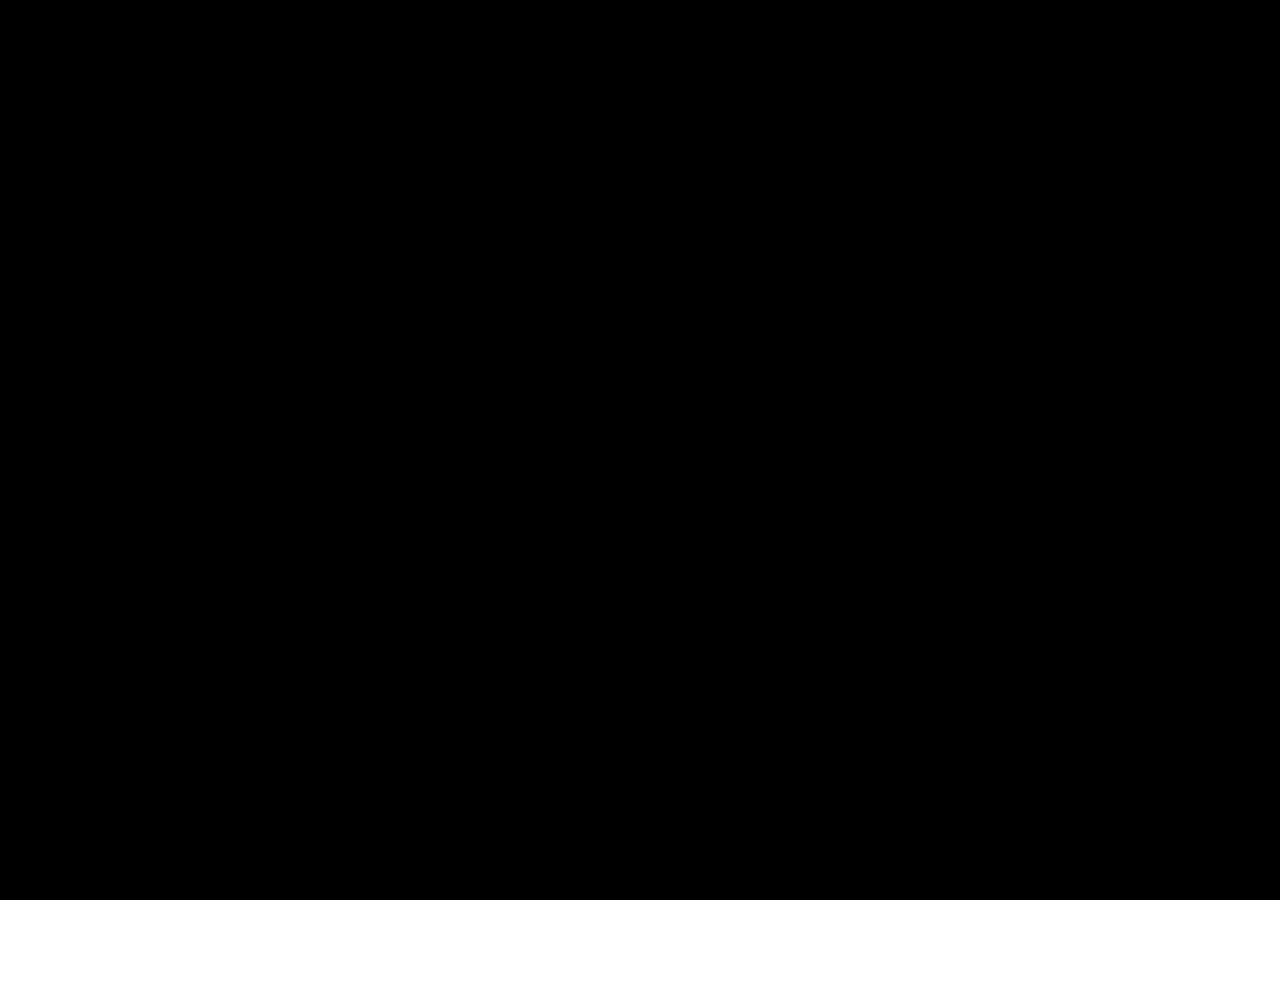
==== commit 32465c41: "Beta 😃" ====
--- a/test/index.html
+++ b/test/index.html
@@ -21,7 +21,7 @@
 </head>
 
 	    	<body>
-<!--settings-panel -->
+<!--settings-panel 
  <div class="settings-panel">
 <span class="open-buttton closed"><br/><br/>
 </span>
@@ -61,7 +61,7 @@
 </div>
 	
 </div>
-<!-- settings-panel  END-->	
+settings-panel  END-->	
 <!-- Preloader-  -->
 <div id="preloader">
   <div id="spinner_container"><img id="spinner" src="images/loading.gif" alt="" /></div>
@@ -79,13 +79,13 @@
   <div class="clearfix sub_page">
     <div class="clr logo_bg">
       <div class="logo_left">
-        <div class="logo"><span>Wesley</span>&nbsp;de Groot</div>
+        <div class="logo"><span>Wesley&nbsp;de&nbsp;Groot</span> (WDG)</div>
         <div class="slogan">CEO WDGWV</div>
       </div>
       <div class="header_rightbg">
 	  <div class="clr"> 
-	  <div class="float_left"><img src="images/phone_img.png" alt="" /></div>
-      <div class="ph_number">06 42 85 17 42</div>
+	  <div class="float_left"><img src="images/mail_img.png" alt="" /></div>
+      <div class="ph_number">wes@wdgwv.nl</div>
 	  </div>
       </div>
     </div>
@@ -121,7 +121,7 @@
 			  <div class="clearfix sub_page">
 				<div class="clr">
 				  <div class="logo_left">
-					<div class="logo"><span>Wesley</span>&nbsp;de Groot</div>
+					<div class="logo"><span>Wesley&nbsp;de&nbsp;Groot</span> (WDG)</div>
 					<div class="slogan">CEO WDGWV</div>
 				  </div>
 				  <div class="header_rightbg">
@@ -146,7 +146,8 @@
 					<blockquote>
 					<div class="box_heading">Professional web development &amp; specializes in developing clean &amp; smart websites</div>
 					</blockquote>
-					 <p class="pad_top40 normal_text">Hi, I'm Graphic Designer I work primarily to provide advice to companies in terms of image and communication strategies in which the design can influence Tortor turpis. </p> <p class="pad_top20"> vel justo volutpat, dolor proin amet nunc leo ac, non <strong>Lorem Eros in lacus </strong>est tincidunt enim aenean.</p>
+					 <p class="pad_top40 normal_text">Hi, I'm a PHP/Objective C/JavaScript/CSS/HTML Programmer.</p>
+					 <p class="pad_top20">This needs to be filled...</p>
 					  </li>
 					  <li class="rb-span-1"></li>
 					  <li class="rb-span-21">
@@ -199,7 +200,7 @@
           <!-- // About Content page -->
         </div>
         <!-- About Icon -->
-        <span class="entypo vcard"><i>See my contact details<br />(NOT DONE)</i></span>
+        <span class="entypo vcard"><i>See my contact details<br />(ALMOST DONE)</i></span>
         <!-- // About Icon -->
       </li>
       <!-- // About page box2 -->                    
@@ -218,7 +219,7 @@
 			  <div class="clearfix sub_page">
 				<div class="clr">
 				  <div class="logo_left">
-					<div class="logo"><span>Wesley</span>&nbsp;de Groot</div>
+					<div class="logo"><span>Wesley&nbsp;de&nbsp;Groot</span> (WDG)</div>
 					<div class="slogan">CEO WDGWV</div>
 				  </div>
 				  <div class="header_rightbg">
@@ -434,7 +435,7 @@
 			  <div class="clearfix sub_page">
 				<div class="clr">
 				  <div class="logo_left">
-					<div class="logo"><span>Wesley</span>&nbsp;de Groot</div>
+					<div class="logo"><span>Wesley&nbsp;de&nbsp;Groot</span> (WDG)</div>
 					<div class="slogan">CEO WDGWV</div>
 				  </div>
 				  <div class="header_rightbg">
@@ -592,7 +593,7 @@
      <!-- Download vcard page box5 -->
       <li> <a href="#">
         <h2>Download vCard</h2>
-      </a> <span class="entypo export"><i></i></span> </li>
+      </a> <span class="entypo export"><i>(NOT DONE)</i></span> </li>
       <!-- // Download vcard page box5 -->	  
 
       <!-- Social page box6 -->
@@ -600,12 +601,14 @@
         <h2>Social Media</h2>
         <!-- Social network -->
         <div id="social_network">
-          <div class="social_icons"><a href="http://www.facebook.com/" target="_blank"><div class="facebook">&nbsp;</div></a></div>
-          <div class="social_icons"><a href="http://www.twitter.com/" target="_blank"><div class="twitters">&nbsp;</div></a></div>
-          <div class="social_icons"><a href="http://in.linkedin.com/" target="_blank"><div class="linkedin">&nbsp;</div></a></div>
+          <div class="social_icons"><a href="http://facebook.com/wesdegroot" target="_blank"><div class="facebook">&nbsp;</div></a></div>
+          <div class="social_icons"><a href="http://twitter.com/wesdegroot" target="_blank"><div class="twitters">&nbsp;</div></a></div>
+          <div class="social_icons"><a href="http://nl.linkedin.com/pub/wesley-de-groot/15/773/8a1/" target="_blank"><div class="linkedin">&nbsp;</div></a></div>
+          <!--
           <div class="social_icons"><a href="http://www.skype.com/en/" target="_blank"><div class="skype">&nbsp;</div></a></div>
           <div class="social_icons"><a href="http://www.google.co.in/" target="_blank"><div class="google">&nbsp;</div></a></div>
           <div class="social_icons"><a href="http://www.rss.com/" target="_blank"><div class="rss">&nbsp;</div></a></div>
+          -->
         </div>
         <!-- // Social network -->
       </li>
@@ -625,7 +628,7 @@
                 <div class="clearfix sub_page">
 					<div class="clr">
       <div class="logo_left">
-        <div class="logo"><span>Wesley</span>&nbsp;de Groot</div>
+        <div class="logo"><span>Wesley&nbsp;de&nbsp;Groot</span> (WDG)</div>
         <div class="slogan">CEO WDGWV</div>
       </div>
       <div class="header_rightbg">
@@ -783,7 +786,7 @@
           <!-- // Services content page -->
         </div>
         <!-- Services icon -->
-        <span class="entypo cog"><i>See what services we offer</i></span>
+        <span class="entypo cog"><i>See what services we offer<br />(NOT DONE)</i></span>
         <!-- // Services icon -->
       </li>
       <!-- // Services page box7 -->
@@ -814,7 +817,7 @@
                 <div class="clearfix sub_page">
 					<div class="clr">
       					<div class="logo_left">
-        					<div class="logo"><span>Wesley</span>&nbsp;de Groot</div>
+        					<div class="logo"><span>Wesley&nbsp;de&nbsp;Groot</span> (WDG)</div>
         					<div class="slogan">CEO WDGWV</div>
       					</div>
       					<div class="header_rightbg">
@@ -879,7 +882,7 @@
           <!-- // Contact content page -->
         </div>
         <!-- Contact icon -->
-        <span class="entypo mail"><i>See my contact details</i></span>
+        <span class="entypo mail"><i>See my contact details<br />(ALMOST DONE)</i></span>
         <!-- // Contact icon -->
       </li>
       <!-- // Contact page box9 -->	  	  	  
--- a/test/css/styles.css
+++ b/test/css/styles.css
@@ -0,0 +1,1086 @@
+/* ---------- Table of content --------------
+
+1.		Common css
+2.		Preloader
+3.		Container  section
+4.		Grid common section
+5.		Grid  boxes 
+6.		Header contact
+7.		About Grid
+8.		Portfolio Grid
+9.		Resume Grid	
+10.		Social Icons
+11.		Services Grid
+12.		Twitter
+13.		Contact Grid
+14.     Background  Slide show 
+15.		Skills
+
+---------- // Table of content -------------- */
+
+
+
+/* Common css  starts */
+html { height: 100%; font-size: 100%;}
+body{
+}
+ul, li{ list-style-type:none;}
+*,
+*:after,
+*:before {
+	--box-sizing: border-box;
+	-moz-box-sizing: border-box;
+	box-sizing: border-box;
+	padding: 0;
+	margin: 0;
+}
+
+.clearfix:before,
+.clearfix:after {
+    content: " ";
+    display: table;
+}
+.clearfix:after { clear: both; }
+.clearfix { *zoom: 1; }
+.clr{clear:both;}
+
+a { color: #555; text-decoration: none; }
+img { border:0; outline:0; }
+.float_right{float:right;}
+.float_left{float:left;}
+
+.normal{margin-left:-11px; margin-top:-11px;}
+.fullscreen_img{ float:right; width:45px; height:45px; margin-right:20px; }
+h3 span{ background:#f5f5f5; width:auto; padding-left:5px; padding-right:5px; margin-left:10px; margin-right:10px;}
+
+.pad_bottom{padding-bottom:37px;}
+.pad_bottom25{ padding-bottom:25px;}
+.pad_bottom1{padding-bottom:23px;}
+.pad_top40{ padding-top:40px;}
+.pad_top30{ padding-top:30px;}
+.pad_top35{ padding-top:35px;}
+.pad_top20{ padding-top:20px;}
+.pad_top24{ padding-top:24px;}
+.pad_top17{ padding-top:17px;}
+.pad_top6{ padding-top:6px;}
+
+.topmargin_50{ margin-top:50%;}
+.null_bottom{ bottom:0;}
+.container_bottom{ clear:both; height:220px;}
+.slanting{ font-style:italic; }
+
+/* //Common css */
+
+/*-------------------------------------------------------*/
+	/* Preloader	 */
+/*-------------------------------------------------------*/
+	body { overflow:hidden; }
+	#preloader {
+	  position:absolute;
+	  top:0;
+	  left:0;
+	  width:100%;
+	  height:100%;
+	  z-index:2;
+	  background:#000000;
+	 background-image:url(../images/patterns/pattern1.png); 
+	}
+	#spinner_container { width:500px; margin:140px auto; }
+	#spinner { display:block; margin:20px auto; }
+/**********************  // Preloader  ******************************/
+
+/* Container  section starts */
+.rb-week {
+	width: 100%;
+	height: 100%;
+}
+.rb-week > div {
+	width: 100%;
+	height: 100%;
+	float: left;
+	position: relative;
+	background-image:url(../images/patterns/bg06.jpg); 
+	background-color:#000000;
+}
+
+#containerI { width:100%; margin:auto; padding:5px 15px 10px 7px;position:absolute;left:0;right:0;font-size:18px;font-weight:300;color:#ffffff; }
+.main, .container > .top 
+{
+	width:82%;
+	max-width:1216px;
+	margin: 0 auto;
+}
+.main{padding-bottom:120px;}
+.container { 
+	width: 100%; 
+	position: relative;
+	overflow: auto;
+	outline:0 none;
+} 
+/* // Container  section end */
+
+/* Grid common section start */
+.entypo i:before{ 
+	-moz-transition: all 0.3s ease-in-out;
+	-o-transition: all 0.3s ease-in-out;
+	transition: all 0.3s ease-in-out; 
+}
+.entypo i:hover:before{ 
+	padding-top:.74em;
+	-moz-transition: all 0.3s ease-in-out;
+	-o-transition: all 0.3s ease-in-out;
+	transition: all 0.3s ease-in-out;
+}
+.rb-grid { list-style: none; margin: 0 auto; }
+.rb-grid li {
+	width: 240px;
+	height: 240px;
+	margin: 4px;
+	color: #fff;
+	display: block;
+	float: left;
+	padding:11px;
+	cursor: pointer;
+	position: relative;
+	
+}
+.rb-grid li a:link { color: #fff; text-decoration:none; }
+.rb-grid li a:visited { color: #fff; text-decoration:none; }
+.rb-grid li a:hover { color: #fff; text-decoration:none; }
+.rb-grid li a:active { color: #fff; text-decoration:none; }
+
+.rb-grid li.rb-span-1 { background-color:#000; }
+.rb-grid li.rb-span-2 { width: 488px; height:240px; }
+.rb-grid li.rb-span-12 { width: 240px; height:740px; }
+.rb-grid li.rb-span-21 { width: 240px; height:488px; }
+.rb-grid li.rb-span-22 { width: 488px; height:488px; }
+
+.rb-grid li.rb-span-4 { width: 99%; }
+.rb-grid li[class^="icon-"]:before,
+.rb-grid li[class*=" icon-"]:before {
+	font-size: 10em;
+	position: absolute;
+	display: block;
+	width: 100%;
+	height: 100%;
+	top: 0;
+	left: 0;
+	line-height: 3;
+	opacity: 0.4;
+	text-align: right;
+	pointer-events: none;
+}
+.rb-overlay {
+ -ms-filter: "progid:DXImageTransform.Microsoft.Alpha(Opacity=0)";
+    filter: alpha(opacity=0);
+    -khtml-opacity: 0;
+    -moz-opacity: 0;
+    opacity: 0;
+	position: fixed;
+	top: 0;
+	left: 0;
+	width: 100%;
+	height: 100%;
+	-webkit-transition: all 0.4s ease;
+	-moz-transition: all 0.4s ease;
+	-ms-transition: all 0.4s ease;
+	transition: all 0.4s ease;
+	z-index: -1;
+	pointer-events: none;
+	cursor: default;
+}
+.rb-close{
+	background-color:#5b5b5b;
+	background-color:rgba(91,91,91,0.5);
+	background-image:url(../images/close_icon.png);
+	background-repeat:no-repeat;
+	background-position: left top;
+	width:50px;
+	height:50px;
+	background-repeat:no-repeat;
+	position:absolute;
+	top:25px;
+	right:80px;
+	cursor: pointer;
+	z-index: 9999;
+}
+.rb-close::before {
+	position: absolute;
+	top: 0;
+	left: 0;
+	width: 100%;
+	height: 100%;
+	font-size: 3em;
+	line-height: 0.6;
+	text-align: center;
+	text-indent: 0px;
+}
+.rb-close:hover{ background-color:#5b5b5b; background-color:rgba(91,91,91,0.8); cursor: pointer; }
+/* // Grid common section end */
+
+/* Grid  boxes */
+.rb-grid li:nth-child(1) { 
+	width:488px;
+	height:240px;
+	background: #2caeb5;
+}
+
+.rb-grid li:nth-child(2) { background: #2caeb5; }
+.rb-grid li:nth-child(2):hover{
+	background-image:url(../images/darkblue_bg.jpg);
+	width:240px;
+	height:240px;
+	background-repeat:no-repeat;
+	background-position:left bottom;
+}
+.rb-grid li:nth-child(3) {	background: #c53437;  }
+.rb-grid li:nth-child(3):hover{
+	background-image:url(../images/red_bg.jpg);
+	width:240px;
+	height:240px;
+	background-repeat:no-repeat;
+	background-position:left bottom;
+}
+.rb-grid li:nth-child(4) { background: #15ae92; }
+.rb-grid li:nth-child(4):hover{
+	background-image:url(../images/green_bg.jpg);
+	width:240px;	
+	height:240px;
+	background-repeat:no-repeat;
+	background-position:left bottom;
+}
+.rb-grid li:nth-child(5) { background: #9e45a3; }
+.rb-grid li:nth-child(5):hover{
+	background-image:url(../images/pink_bg.jpg);
+	width:240px;
+	height:240px;
+	background-repeat:no-repeat;
+	background-position:left bottom;
+}
+.rb-grid li:nth-child(6) { background: #de8e00; }
+.rb-grid li:nth-child(6):hover{
+	background-image:url(../images/yellow_bg.jpg);
+	width:488px;
+	height:240px;
+	background-repeat:no-repeat;
+	background-position:left bottom;
+}
+.rb-grid li:nth-child(7) { 
+	background: #cd3355;
+	-webkit-box-shadow: 0px 20px 20px -5px rgba(0, 0, 0, 0.2);
+	-moz-box-shadow:    0px 20px 20px -5px rgba(0, 0, 0, 0.2);
+	box-shadow:         0px 20px 20px -5px rgba(0, 0, 0, 0.2);
+}
+.rb-grid li:nth-child(7):hover{
+	background-image:url(../images/purple_bg.jpg);
+	width:240px;
+	height:240px;
+	background-repeat:no-repeat;
+	background-position:left bottom;
+}
+.rb-grid li:nth-child(8) { 
+	background: #0082a9; 
+	-webkit-box-shadow: 0px 20px 20px -5px rgba(0, 0, 0, 0.2);
+	-moz-box-shadow:    0px 20px 20px -5px rgba(0, 0, 0, 0.2);
+	box-shadow:         0px 20px 20px -5px rgba(0, 0, 0, 0.2);
+}
+.rb-grid li:nth-child(8):hover{
+	background-image:url(../images/blue_bg.jpg);
+	width:488px;
+	height:240px;
+	background-repeat:no-repeat;
+	background-position:left bottom;
+}
+
+.rb-grid li:nth-child(9) { 
+	background: #99c342; 
+	-webkit-box-shadow: 0px 20px 20px -5px rgba(0, 0, 0, 0.2);
+	-moz-box-shadow:    0px 20px 20px -5px rgba(0, 0, 0, 0.2);
+	box-shadow:         0px 20px 20px -5px rgba(0, 0, 0, 0.2);
+}
+.rb-grid li:nth-child(9):hover{
+	background-image:url(../images/lightgreen_bg.jpg);
+	width:240px;
+	height:240px;
+	background-repeat:no-repeat;
+	background-position:left bottom;
+}
+
+.caption {
+	position:absolute;
+	top:175px;
+	left:0;
+	height:65px;
+	background:#000;
+	background:rgba(0,0,0,0.8);
+	width:488px;
+	line-height:1.33;
+	color:#fff;
+}
+.pad{padding:5px 20px 0px 10px;}
+.caption p{ color:#5b5b5b; padding-left:3px; }
+.image_box{
+	background-image:url(../images/image_01.jpg);
+	background-color:#999999;	
+	background-position:left top;
+	width:488px;
+	height:240px;
+	-moz-transition: all 0.3s ease-in-out;
+	-o-transition: all 0.3s ease-in-out;
+	transition: all 0.3s ease-in-out;	
+}
+.image_box:hover{
+	background-image:url(../images/image_01_over.jpg);
+	background-repeat:no-repeat;
+	background-position:left top;
+	width:488px;
+	height:240px;
+	-moz-transition: all 0.3s ease-in-out;
+	-o-transition: all 0.3s ease-in-out;
+	transition: all 0.3s ease-in-out;	
+}
+/*  // Grid  boxes */
+
+/* Header contact */
+.logo_bg{width:980px;}
+.logo_left{float:left; width:70%; padding-bottom:20px; padding-left:14px;}
+.header_rightbg{ width:30%; float:left; padding-top:90px;  padding-left:104px;}
+.rb-overlay .logo_left{ width:61%;}
+.rb-overlay .header_rightbg{ padding-left:132px;}
+/* // Header contact */
+
+/* About Grid */
+#about .box_heading,#about p{ color:#eafcfd;}
+.entypo.vcard i:before{ color:#45d6de; }
+.entypo.vcard i:hover:before{ color:#f2f2f2; }
+#about .rb-grid li:nth-child(1){ 
+	background: #2caeb5; 
+	width:240px; height:736px; 
+	background-image:url(../images/darkblue_bg.jpg);
+	background-repeat:no-repeat;
+	background-position:left bottom;
+	-webkit-box-shadow: 0px 20px 20px -5px rgba(0, 0, 0, 0.2);
+	-moz-box-shadow:    0px 20px 20px -5px rgba(0, 0, 0, 0.2);
+	box-shadow:         0px 20px 20px -5px rgba(0, 0, 0, 0.2);	
+}
+#about .rb-grid li:nth-child(2){ background: #21a4ab; width:488px; height:240px; }
+#about .rb-grid li:nth-child(3){ background:#2caeb5; background: rgba(44,174,181,0.5); width:240px; height:240px; }
+#about .rb-grid li:nth-child(3):hover{ background:#2caeb5;}
+#about .rb-grid li:nth-child(4){ 
+	background: #21a1a8; width:240px; height:488px; 
+	-webkit-box-shadow: 0px 20px 20px -5px rgba(0, 0, 0, 0.2);
+	-moz-box-shadow:    0px 20px 20px -5px rgba(0, 0, 0, 0.2);
+	box-shadow:         0px 20px 20px -5px rgba(0, 0, 0, 0.2);
+}
+#about .rb-grid li:nth-child(5){ 
+	background: #21a1a8; width:488px; height:488px;  margin-left:6px; 
+	-webkit-box-shadow: 0px 20px 20px -5px rgba(0, 0, 0, 0.2);
+	-moz-box-shadow:    0px 20px 20px -5px rgba(0, 0, 0, 0.2);
+	box-shadow:         0px 20px 20px -5px rgba(0, 0, 0, 0.2);
+}
+#about .entypo i:before{
+	color:#fff;
+	color:rgba(255,255,255,0.2);
+	font-size:350px;
+	position:absolute; 
+	top:-50%; 
+	left:6%;
+}
+#about h2 span{color:#79c8cc;letter-spacing:-3px; padding-right:5px;}
+#about h3 span{ color:#1d989f; }
+.personal_info{ clear:both; padding-top:5px;}
+.personal_info span{float:right; width:66%; font-size:13px; font-style:normal;}
+.personal_info span a { color:#fff; text-decoration:none; }
+.personal_info  span a:hover { color:#878787; text-decoration:none; }
+.input-box, .input-box1 {
+	float:left;
+	width:auto;
+	height:25px;
+	line-height:25px;
+	background-color:#f5f5f5;
+	background-repeat:repeat;
+	background-position:left top;
+	color:#25a3aa;
+	padding:0px 10px 0px 10px;
+	font-style:normal;
+	font-weight:400;
+	font-size:13px;
+}
+.input-box {margin-bottom:22px;}
+.input-box1 {margin-bottom:32px;}
+
+#SliderBackground{
+	height:488px;
+	width:488px;
+}
+#Slider{ height:100%; width:100%; }
+#Slider img{ display:none; }
+#Slider .default{ display:block; }
+
+
+/* Blockquotes */
+blockquote { padding: 0 8% 0 7%; }
+blockquote:before, blockquote:after { 
+    display: block; 
+    font-size:82px; 
+    color: rgba(255,255,255,0.4); 
+}
+blockquote:before { 
+    content: open-quote; 
+	margin-top: -25px; 
+    margin-left: -8%; 
+    height: 0; 
+}
+blockquote:after { 
+    content: close-quote; 
+    margin-left: 100%; 
+    margin-top: -50px; 
+    height: 33px; 
+}
+/* / Blockquotes */
+/* // About */
+
+/* Portfolio Grid */
+.entypo.docs i:before{ color:#ff8184; }
+.entypo.docs i:hover:before{ color:#f2f2f2; }
+
+#portfolio .rb-grid li:nth-child(1){ 
+	background: #c53437; 
+	background-image:url(../images/red_bg.jpg);
+	width:240px;
+	height:740px;
+	background-repeat:no-repeat;
+	background-position:left bottom;
+	-webkit-box-shadow: 0px 20px 20px -5px rgba(0, 0, 0, 0.2);
+	-moz-box-shadow:    0px 20px 20px -5px rgba(0, 0, 0, 0.2);
+	box-shadow:         0px 20px 20px -5px rgba(0, 0, 0, 0.2);		
+}
+#portfolio .rb-grid li:nth-child(2){  background: #c53437; }
+#portfolio .rb-grid li:nth-child(3){ background: #c53437; }
+#portfolio .rb-grid li:nth-child(4){ background: #c53437; }
+#portfolio .rb-grid li:nth-child(5){ background: #c53437; }
+#portfolio .rb-grid li:nth-child(6){ background: #c53437; }
+#portfolio .rb-grid li:nth-child(6):hover{ width:240px; height:240px; }
+#portfolio .rb-grid li:nth-child(7){width:240px; height:240px; background: #c53437; }
+#portfolio .rb-grid li:nth-child(7):hover{width:240px; height:240px; background: #c53437; }
+#portfolio .rb-grid li:nth-child(8){  background: #c53437; margin-top:5px; }
+#portfolio .rb-grid li:nth-child(8):hover{ width:240px; height:240px; background: #c53437; margin-top:5px; }
+#portfolio .rb-grid li:nth-child(9){ width:240px; height:240px;background: #c53437; }
+#portfolio .rb-grid li:nth-child(10){  background: #c53437; 
+	-webkit-box-shadow: 0px 20px 20px -5px rgba(0, 0, 0, 0.2);
+	-moz-box-shadow:    0px 20px 20px -5px rgba(0, 0, 0, 0.2);
+	box-shadow:         0px 20px 20px -5px rgba(0, 0, 0, 0.2);	
+}
+#portfolio .entypo i:before{
+	color:#fff;
+	color:rgba(255,255,255,0.2);
+	font-size:350px;
+	position:absolute; 
+	top:-50%; 
+	left:6%;
+}
+#portfolio h3 span{ color:#b22a2d; }
+
+/* // Portfolio */
+
+/* Resume Grid */
+.entypo.doc i:before{ color:#15c2a2; }
+.entypo.doc i:hover:before{ color:#f2f2f2; }
+
+#resume .rb-grid li:nth-child(1){ 
+	background: #15ae92; 
+	background-image:url(../images/green_bg.jpg);
+	background-repeat:no-repeat;
+	background-position:left bottom;
+	width:240px;
+	height:736px;	
+	-webkit-box-shadow: 0px 20px 20px -5px rgba(0, 0, 0, 0.2);
+	-moz-box-shadow:    0px 20px 20px -5px rgba(0, 0, 0, 0.2);
+	box-shadow:         0px 20px 20px -5px rgba(0, 0, 0, 0.2);		
+}
+#resume .rb-grid li:nth-child(2){ background: #109079; width:240px; height:240px;  }
+#resume h2{color:#d8f3f5;}
+#resume h2 span{color:#a2dad0; letter-spacing:-3px; padding-right:5px;}
+#resume p{color:#d8f3f5;}
+.arrows, .arrows1{
+	content:'';
+	width:0;
+	height:0;
+	position:absolute;
+	border-width:8px;
+	border-style:outset;
+	z-index:9999;
+	top:10px;
+	margin-left:229px;
+}
+.arrows{border-color:transparent transparent transparent #0f8a74; }
+.arrows1{border-color:transparent transparent transparent #0ba488; }
+#resume .rb-grid li:nth-child(2) .entypo i:before {
+	font-size:130px;
+	position:absolute; 
+	top:-65%; 
+	left:0%;
+	color:#fff;
+	color:rgba(255,255,255,0.15);
+}
+#resume .rb-grid li:nth-child(3){ background: #109079; width:240px; height:240px; }
+#resume .rb-grid li:nth-child(3) .entypo i:before {
+	font-size:130px;
+	position:absolute; 
+	top:-65%; 
+	left:0%;
+	color:#fff;
+	color:rgba(255,255,255,0.15);
+}
+#resume .rb-grid li:nth-child(4){ background: #109079; width:240px; height:240px; }
+#resume .rb-grid li:nth-child(4) .entypo i:before {
+	font-size:130px;
+	position:absolute; 
+	top:-65%; 
+	left:0%;
+	color:#fff;
+	color:rgba(255,255,255,0.15);
+}
+#resume .rb-grid li:nth-child(5){ background: #11b295; width:488px; height:240px; }
+#resume .rb-grid li:nth-child(6){ background:#10b799; background: rgba(16,183,153,0.3); width:240px; height:240px; }
+#resume .rb-grid li:nth-child(6):hover{ background:#15ae92; }
+#resume .rb-grid li:nth-child(7){ background: #0ba488; width:240px; height:240px; }
+#resume .rb-grid li:nth-child(8){ margin-top:5px; background: #0ba488; width:240px; height:240px; }
+#resume .rb-grid li:nth-child(8) .entypo i:before {
+	font-size:130px;
+	position:absolute; 
+	top:-65%; 
+	left:0%;
+	color:#fff;
+	color:rgba(255,255,255,0.15);
+}
+#resume .rb-grid li:nth-child(9){ margin-top:5px; margin-left:5px; background: #0ba488; width:240px; height:240px; }
+#resume .rb-grid li:nth-child(9) .entypo i:before {
+	font-size:130px;
+	position:absolute; 
+	top:-65%; 
+	left:0%;
+	color:#fff;
+	color:rgba(255,255,255,0.15);
+}
+#resume .entypo i:before{
+	color:#fff;
+	color:rgba(255,255,255,0.2);
+	font-size:350px;
+	position:absolute; 
+	top:-50%; 
+	left:-4%;
+}
+.width_90{ width:90%;}
+.width_80{ width:80%;}
+.width_60{ width:60%;}
+.width_75{ width:75%;}
+#resume h3 span{ color:#028d74; }
+
+.lightgreen_bg{ background-color:#fff; background-color:#43c0a9; height:7px; width:90%; margin-top:1px; margin-bottom:12px; }
+.darkgreen_bg{
+	background-color:#04a386; 
+	color:#ffffff; 
+	padding-left:10px; 
+	line-height:10px; 
+	height:100%;
+}
+
+/* // Resume Grid */
+
+/* Download */
+.entypo.export i:before{ color:#ca70c6; }
+.entypo.export i:hover:before{ color:#f2f2f2; }
+/* //Download */
+
+/* Social Icons */
+#social_network { margin:50px 0px 0px 30px; padding:0; list-style-type:none;}
+.social_icons {
+	float:left;
+	width:42px;
+	height:40px;
+	margin:30px 10px 20px 10px;
+}
+.facebook, .twitters, .linkedin, .skype, .google, .rss{
+	width:42px;
+	height:40px;
+	background-repeat:no-repeat;
+	background-position:left top;
+	border:0;
+	outline:0;
+	-moz-transition: all 0.3s ease-in-out;
+	-o-transition: all 0.3s ease-in-out;
+	transition: all 0.3s ease-in-out;	
+}
+.facebook{ background-image:url(../images/facebook_img.png); }
+.facebook:hover{ background-image:url(../images/facebook_over.png);
+	-moz-transition: all 0.3s ease-in-out;
+	-o-transition: all 0.3s ease-in-out;
+	transition: all 0.3s ease-in-out;
+	margin-top:-10px;
+ }
+.twitters{ background-image:url(../images/twitter_img.png); }
+.twitters:hover{ background-image:url(../images/twitter_over.png); 
+	-moz-transition: all 0.3s ease-in-out;
+	-o-transition: all 0.3s ease-in-out;
+	transition: all 0.3s ease-in-out;
+		margin-top:-10px;
+}
+.linkedin{ background-image:url(../images/linkedin_img.png); }
+.linkedin:hover{ background-image:url(../images/linkedin_over.png);
+	-moz-transition: all 0.3s ease-in-out;
+	-o-transition: all 0.3s ease-in-out;
+	transition: all 0.3s ease-in-out;
+		margin-top:-10px;
+ }
+.skype{ background-image:url(../images/skype_img.png); }
+.skype:hover{ background-image:url(../images/skype_over.png);
+	-moz-transition: all 0.3s ease-in-out;
+	-o-transition: all 0.3s ease-in-out;
+	transition: all 0.3s ease-in-out;
+		margin-top:-10px;
+ }
+.google{ background-image:url(../images/google_img.png); }
+.google:hover{ background-image:url(../images/google_over.png);
+	-moz-transition: all 0.3s ease-in-out;
+	-o-transition: all 0.3s ease-in-out;
+	transition: all 0.3s ease-in-out;
+		margin-top:-10px;
+ }
+.rss{ background-image:url(../images/rss_img.png); }
+.rss:hover{ background-image:url(../images/rss_over.png);
+	-moz-transition: all 0.3s ease-in-out;
+	-o-transition: all 0.3s ease-in-out;
+	transition: all 0.3s ease-in-out;
+		margin-top:-10px;
+ }
+/* // Social Icons */
+
+/* Services Grid */
+.entypo.cog i:before{ color:#ea5971; }
+.entypo.cog i:hover:before{ color:#f2f2f2; }
+#services .normal_text, #services p{color:#efc6ce;}
+#services .rb-grid li:nth-child(1){ 
+	background: #cd3355; 
+	background-image:url(../images/purple_bg.jpg);
+	width:240px;
+	height:736px;
+	background-repeat:no-repeat;
+	background-position:left bottom;
+	-webkit-box-shadow: 0px 20px 20px -5px rgba(0, 0, 0, 0.2);
+	-moz-box-shadow:    0px 20px 20px -5px rgba(0, 0, 0, 0.2);
+	box-shadow:         0px 20px 20px -5px rgba(0, 0, 0, 0.2);		
+}
+#services .rb-grid li:nth-child(2){ background: #cd3355; width:488px; height:240px; }
+#services .rb-grid li:nth-child(3){ background: rgba(166,23,54,0.5); width:240px; height:240px; }
+#services .rb-grid li:nth-child(3):hover{ background: #a61736; width:240px; height:240px; }
+#services .rb-grid li:nth-child(4){ background: #cd3355; width:240px; height:240px; }
+#services .rb-grid li:nth-child(4):hover{ background: #ea6077; }
+#services .rb-grid li:nth-child(4) .entypo i:before {
+	font-size:130px;
+	position:absolute; 
+	top:-65%; 
+	left:0%;
+}
+#services .rb-grid li:nth-child(5){ background: #cd3355; width:240px; height:240px; }
+#services .rb-grid li:nth-child(5) .entypo i:before {
+	font-size:130px;
+	position:absolute; 
+	top:-65%; 
+	left:0%;
+}
+#services .rb-grid li:nth-child(6){ background: #cd3355; width:240px; height:240px; }
+#services .rb-grid li:nth-child(6) .entypo i:before {
+	font-size:130px;
+	position:absolute; 
+	top:-65%; 
+	left:0%;
+}
+#services .rb-grid li:nth-child(7){ background: #cd3355; width:240px; height:240px; }
+#services .rb-grid li:nth-child(7) .entypo i:before {
+	font-size:130px;
+	position:absolute; 
+	top:-65%; 
+	left:0%;
+}
+#services .rb-grid li:nth-child(8){ margin-top:5px; background: #ea6077; width:240px; height:240px; }
+#services .rb-grid li:nth-child(8):hover{  background: #cd3355;  }
+#services .rb-grid li:nth-child(9){ margin-top:5px; margin-left:5px; background: #a61736; width:240px; height:240px; }
+#services .rb-grid li:nth-child(9):hover{ background: #cd3354; }
+#services .entypo i:before{
+	color:#fff;
+	color:rgba(255,255,255,0.2);
+	font-size:350px;
+	position:absolute; 
+	top:-50%; 
+	left:2%;
+}
+#services h3 span{ color:#cd3355; }
+/* // Services */
+
+/* Twitter */
+/* Twitter feed starts */
+.tweet { width:100%; z-index:3000; color:#FFF; font-size:12px; }
+.tweet_list{ width:100%;}
+.tweet_list div{ margin:0px; padding:0px; list-style-type:none;}
+.tweet_list p{width:100%;}
+.tweet_time{ padding-left:10px;}
+.tweet_text a:link,.tweet_time a:link{ color: #999999; text-decoration: none; cursor:pointer; }
+.tweet_text a:visited,.tweet_time a:visited{ color: #999999; text-decoration: none; }
+.tweet_text a:hover,.tweet_time a:hover{ color: #e05d4c; text-decoration: none; }
+.tweet_text a:active,.tweet_time a:active{ color: #999999; text-decoration: none; }
+/* //Twitter feed */
+
+.twitter p{ 
+	font-family: 'Open Sans', sans-serif;	
+	font-size:14px;	
+	font-style:italic;
+	color:#fff; 
+	margin-top:40px;
+}
+.rb-grid li:nth-child(8) p a:link{ color:#01d0f1; text-decoration:none; font-style:normal;}
+.rb-grid li:nth-child(8) p a:visited{ color:#01d0f1; text-decoration:none; font-style:normal;}
+.rb-grid li:nth-child(8) p a:hover{ color:#ffffff; text-decoration:none; font-style:normal;}
+.rb-grid li:nth-child(8) p a:active{ color:#01d0f1; text-decoration:none; font-style:normal;}
+.twitter_bird{  
+	clear:both; position:absolute; left:0; bottom:0px; width:470px; height:240px; 
+	background-image:url(../images/twitter_bird.png);
+	background-repeat:no-repeat;
+	background-position:right 175px;
+	-moz-transition: all 0.3s ease-in-out;
+	-o-transition: all 0.3s ease-in-out;
+	transition: all 0.3s ease-in-out; 	
+}
+.twitter_bird:hover{  
+	background-image:url(../images/twitter_bird_over.png);
+	background-repeat:no-repeat;
+	background-position:right 170px;
+	-moz-transition: all 0.3s ease-in-out;
+	-o-transition: all 0.3s ease-in-out;
+	transition: all 0.3s ease-in-out; 	
+}
+/* // Twitter */
+
+/* Contact Grid */
+.entypo.mail i:before{ color:#d0fc71;}
+.entypo.mail i:hover:before{ color:#f2f2f2; }
+
+#contact .rb-grid li:nth-child(1){ 
+	background: #99c342; 
+	background-image:url(../images/lightgreen_bg.jpg);
+	width:240px;
+	height:736px;
+	background-repeat:no-repeat;
+	background-position:left bottom;
+	-webkit-box-shadow: 0px 20px 20px -5px rgba(0, 0, 0, 0.2);
+	-moz-box-shadow:    0px 20px 20px -5px rgba(0, 0, 0, 0.2);
+	box-shadow:         0px 20px 20px -5px rgba(0, 0, 0, 0.2);	
+}
+#contact .rb-grid li:nth-child(2){ background: #99c342; width:740px; height:240px;}
+#contact .rb-grid li:nth-child(3){ background: #99c342; }
+#contact .rb-grid li:nth-child(4){ background: #a3d046; }
+#contact .rb-grid li:nth-child(5){ background:#a3d046; background: rgba(163,208,70,0.5); }
+#contact .rb-grid li:nth-child(5):hover{ background:#99c342;}
+#contact .rb-grid li:nth-child(6){ 
+	background: #6f9521; width:740px; height:240px;
+	-webkit-box-shadow: 0px 20px 20px -5px rgba(0, 0, 0, 0.2);
+	-moz-box-shadow:    0px 20px 20px -5px rgba(0, 0, 0, 0.2);
+	box-shadow:         0px 20px 20px -5px rgba(0, 0, 0, 0.2);	
+}
+#contact .entypo i:before{
+	color:#fff;
+	color:rgba(255,255,255,0.2);
+	font-size:350px;
+	position:absolute; 
+	top:-50%; 
+	left:3.5%;
+}
+#contact h2 span{color:#ceed8c; letter-spacing:-3px; padding-right:5px;}
+#contact h3 span{ color:#6c911f; }
+.green_color{ color:#709326;}
+iframe{ width:740px; height:240px; border:0; outline:0; }
+.post_message{ position:relative; color:#99c342; padding-bottom:10px;	}	
+.desc{ display:block;}
+#respond{ height:240px; width:100%; margin:-20px 0px 0px 0px; }
+#respond label.error{
+	clear:both;
+	float:left;
+	height:20px;
+	position:relative;
+	padding:0px 0px 0px 3px;
+	margin:-10px 0px 5px 0px;
+}
+input[type="text"]{
+	width:45.5%;
+	height:30px;
+	margin-right:18px;
+	margin-bottom:12px;	
+	padding-left:10px;
+	float:left;
+	background-color:#fff;
+	border:0;
+	outline:0;
+}
+textarea{
+	width:79%;
+	height:85px;
+	margin-right:18px;
+	padding-left:10px;
+	float:left;
+	background-color:#fff;
+	border:0;
+	outline:0;
+}
+input[type="submit"]{
+	float:left;
+	width:85px;
+	height:85px;
+	background:#99c342;
+	border:0;
+	outline:0;
+	font-size:18px;
+	text-align:center;
+	color:#fff;
+	cursor:pointer;
+}
+input[type="submit"]:hover{
+	background:#92bb3e;
+	color:#000;
+	cursor:pointer;
+}
+#send .entypo i:before{
+	font-size:80px;
+	color:#fff;
+	position:absolute;
+	left:81%;
+	top:42%;
+}
+.detail_color{color:#709326;}
+::-webkit-input-placeholder { color: #99c342; }
+:-moz-placeholder { /* Firefox 18- */ color: #99c342;   }
+::-moz-placeholder {  /* Firefox 19+ */ color: #99c342;  }
+:-ms-input-placeholder {  color: #99c342;  }
+/* // Contact Grid */
+
+/* Portfolio Hover */
+.view {
+   width: 240px;
+   height: 240px;
+   margin: 0px;
+   float: left;
+   overflow: hidden;
+   position: absolute;
+   cursor: pointer;
+   left:0px;
+   top: 0px;
+}
+.view .mask {
+   width: 240px;
+   height: 240px;
+   position: absolute;
+   overflow: hidden;
+   top: 0px;
+   left:0px;
+	background-color:transparent;
+}
+.actions{ padding-left:20px; width:91.5%; padding-top:40px; color:#f8d6dd;}
+.actions1{padding-left:10px;  padding-top:10px; padding-right:10px; background-color:#c42d4e; height:100%; }
+.actions2{ padding-left:10px;  padding-top:20px; padding-right:10px; background-color:#129a81; height:100%;}
+.actions_top{ padding-left:10px; width:80%; padding-top:40px;}
+.actions_top1{ padding-left:10px; width:100%; padding-top:10px; padding-right:10px;}
+.top_line{ border-top:10px solid rgba(255,255,255,0.2); width:100%; }
+.top_line1{ clear:both; border-top:1px solid rgba(255,255,255,0.2); width:20%; padding-bottom:21px; }
+.top_line2{ clear:both; border-top:1px solid rgba(255,255,255,0.2); width:20%; }
+.bottom_line{ border-bottom:1px solid rgba(255,255,255,0.2); width:100%; }
+.bottom_line1{ border-bottom:1px solid rgba(255,255,255,0.2); width:80%; }
+.bottom_line2{ border-bottom:1px solid rgba(255,255,255,0.2); width:20%; padding-top:20px;  margin:0 auto; }
+.bottom_line3{ border-bottom:1px solid rgba(255,255,255,0.2); width:20%; padding-top:2px;  margin:0 auto; }
+.bottom_line4{ border-bottom:1px solid rgba(255,255,255,0.2); width:40%;  padding-top:35px;   margin:0 auto;}
+
+
+.tags{font-size:13px; padding:5px 0px; font-weight:600; white-space:nowrap; text-overflow:ellipsis; overflow:hidden;}
+.name{	
+	font-size:22px;
+	font-weight:300;
+	line-height:25px;
+	text-align: left;
+	text-decoration: none;
+	z-index: 100;		
+	white-space:nowrap; text-overflow:ellipsis; overflow:hidden;
+}
+.view-fifth img {
+   -webkit-transition: all 0.25s ease-in-out;
+   -moz-transition: all 0.25s ease-in-out;
+   -o-transition: all 0.25s ease-in-out;
+   -ms-transition: all 0.25s ease-in-out;
+   transition: all 0.25s ease-in-out;
+}
+.view-fifth .mask {
+   -webkit-transform: translateX(-300px);
+   -moz-transform: translateX(-300px);
+   -o-transform: translateX(-300px);
+   -ms-transform: translateX(-300px);
+   transform: translateX(-300px);
+   -ms-filter: "progid: DXImageTransform.Microsoft.Alpha(Opacity=100)";
+   filter: alpha(opacity=100);
+   opacity: 1;
+   -webkit-transition: all 0.25s ease-in-out;
+   -moz-transition: all 0.25s ease-in-out;
+   -o-transition: all 0.25s ease-in-out;
+   -ms-transition: all 0.25s ease-in-out;
+   transition: all 0.25s ease-in-out;
+}
+.view-fifth:hover .mask {
+	background-color:rgba(197,52,55,0.1);
+   -webkit-transform: translateX(0px);
+   -moz-transform: translateX(0px);
+   -o-transform: translateX(0px);
+   -ms-transform: translateX(0px);
+   transform: translateX(0px);
+}
+.view-fifth:hover img {
+   -webkit-transform: translateX(300px);
+   -moz-transform: translateX(300px);
+   -o-transform: translateX(300px);
+   -ms-transform: translateX(300px);
+   transform: translateX(300px);
+}
+
+/* // Portfolio Hover */
+
+/*************** background  Slide show***************/
+div.background {
+	left:0px;
+	top:0px;
+	z-index:-1;	
+	position:fixed;  
+	width:100%; 
+	height:100%;
+	opacity: 1;
+}
+div.background img {
+	list-style: none;
+	left:0px;
+	top:0px;
+	position:absolute;  
+	margin:auto; 
+	width:100%; 
+	height:100%;
+}
+div.background ul li.show {
+	z-index:500;
+	-webkit-background-size: cover;
+	-moz-background-size: cover;
+	-o-background-size: cover;
+	background-size: cover;
+	background-attachment: fixed;
+}
+.mb_overlay {
+width: 100%;
+height: 100%;
+position: fixed;
+top: 0px;
+left: 0px;
+background: transparent url(../images/pattern.png) repeat top left;
+z-index: -1;
+}
+/*************** background  Slide show END***************/
+
+
+/* Skills */
+#skill { 
+	list-style: none;
+	width: 80%;
+	margin: 10px auto 0;
+	position: relative;
+	line-height: 1em;
+	padding: 20px 0px 30px 0px;
+	float:left;
+}
+
+#skill div { 
+	margin-bottom:35px; 
+	background:#0f8a74;
+	background:rgba(255,255,255,0.15);
+	height:3px; 
+	border-radius:5px; 
+}
+
+#skill div h6 { 
+top:-22px;	
+position:relative; 
+font-size:14px;
+font-weight:300;
+font-style:italic;
+}
+
+.bar { 
+	height:3px;
+	margin:-0px 1px;  
+	position:absolute;
+	border-radius:5px;
+	
+}
+
+.graphic-design {
+	width:90%; 
+	-moz-animation:graphic-design 5s ease-out;
+	-webkit-animation:graphic-design 5s ease-out;
+	background-color: #f674a4;
+	background-image: -webkit-gradient(linear, left top, left bottom, from(#f674a4), to(#e06995));
+	background-image: -webkit-linear-gradient(top, #f674a4, #e06995);
+	background-image: -moz-linear-gradient(top, #f674a4, #e06995);
+	background-image: -ms-linear-gradient(top, #f674a4, #e06995);
+	background-image: -o-linear-gradient(top, #f674a4, #e06995);
+	background-image: linear-gradient(top, #f674a4, #e06995);
+}
+
+.html-css {
+	width:80%;
+	-moz-animation:html-css 5s ease-out;
+	-webkit-animation:html-css 5s ease-out;
+	background-color: #f0bb4b;
+	background-image: -webkit-gradient(linear, left top, left bottom, from(#f0bb4b), to(#d9aa44));
+	background-image: -webkit-linear-gradient(top, #f0bb4b, #d9aa44);
+	background-image: -moz-linear-gradient(top, #f0bb4b, #d9aa44);
+	background-image: -ms-linear-gradient(top, #f0bb4b, #d9aa44);
+	background-image: -o-linear-gradient(top, #f0bb4b, #d9aa44);
+	background-image: linear-gradient(top, #f0bb4b, #d9aa44);
+}
+
+.jquery {
+	width:65%;
+	-moz-animation:jquery 5s ease-out;
+	-webkit-animation:jquery 5s ease-out;
+	background-color: #a1ce5b;
+	background-image: -webkit-gradient(linear, left top, left bottom, from(#a1ce5b), to(#91ba52));
+	background-image: -webkit-linear-gradient(top, #a1ce5b, #91ba52);
+	background-image: -moz-linear-gradient(top, #a1ce5b, #91ba52);
+	background-image: -ms-linear-gradient(top, #a1ce5b, #91ba52);
+	background-image: -o-linear-gradient(top, #a1ce5b, #91ba52);
+	background-image: linear-gradient(top, #a1ce5b, #91ba52);
+}
+
+.wordpress {
+	width:80%;
+	-moz-animation:wordpress 5s ease-out;
+	-webkit-animation:wordpress 5s ease-out;
+	background-color: #66b3cc;
+	background-image: -webkit-gradient(linear, left top, left bottom, from(#66b3cc), to(#5da3ba));
+	background-image: -webkit-linear-gradient(top, #66b3cc, #5da3ba);
+	background-image: -moz-linear-gradient(top, #66b3cc, #5da3ba);
+	background-image: -ms-linear-gradient(top, #66b3cc, #5da3ba);
+	background-image: -o-linear-gradient(top, #66b3cc, #5da3ba);
+	background-image: linear-gradient(top, #66b3cc, #5da3ba)	
+}
+
+@-moz-keyframes graphic-design {0%  { width:0px;} 100%{ width:90%;}  } 
+@-moz-keyframes html-css        { 0%  { width:0px;} 100%{ width:80%;}  } 
+@-moz-keyframes jquery      { 0%  { width:0px;} 100%{ width:65%;} } 
+@-moz-keyframes wordpress   { 0%  { width:0px;} 100%{ width:80%;} } 
+
+@-webkit-keyframes graphic-design       { 0%  { width:0px;} 100%{ width:90%;} } 
+@-webkit-keyframes html-css        { 0%  { width:0px;} 100%{ width:80%;} } 
+@-webkit-keyframes jquery      { 0%  { width:0px;} 100%{ width:65%;} } 
+@-webkit-keyframes wordpress   { 0%  { width:0px;} 100%{ width:80%;} } 
+/* / Skills */--- a/test/css/responsive.css
+++ b/test/css/responsive.css
@@ -0,0 +1,302 @@
+/*-------------------------------------------------------*/
+	/* Media Queries */
+/*-------------------------------------------------------*/
+/* Tablet Portrait size to standard 960 (devices and browsers) */
+
+/* Ipad Portrait and Landscape Resoulution */
+@media only screen and (min-width: 768px) and (max-width: 1023px) {
+.main{ width:95%;}
+.rb-grid li:nth-child(7){ width:240px; height:240px; box-shadow:none;  }
+.rb-grid li:nth-child(7):hover{ width:240px; height:240px;}
+.rb-grid li:nth-child(9){ margin-top:5px; margin-left:5px;}
+.main,
+.container > .top { padding-left:40px; }
+
+.logo_bg{width:736px;}
+.header_rightbg{ padding-left:27px;}
+.rb-overlay .header_rightbg{ width:36%;   padding-left:78px; }
+
+/* Services */
+#services .rb-grid li:nth-child(1){width:240px; height:488px; box-shadow:none; }
+#services .rb-grid li:nth-child(2){width:240px; height:488px; }
+#services .rb-grid li:nth-child(5) .entypo i:before { top:-65%; left:0%; }
+#services .rb-grid li:nth-child(6) .entypo i:before { top:-65%; left:0%; }
+#services .rb-grid li:nth-child(7) .entypo i:before { top:-65%;  left:0%; }
+#services .entypo i:before{top:-65%;  }
+#services .box_heading{padding-top:50px;}
+#services blockquote:after { 
+margin-left: 92%; 
+ }
+/* // Services */
+
+/* About */
+#about .rb-grid li:nth-child(1){width:240px; height:488px; box-shadow:none; }
+#about .rb-grid li:nth-child(2){width:488px; height:240px; }
+#about .rb-grid li:nth-child(3){width:488px; height:240px; }
+#about .rb-grid li:nth-child(4){ box-shadow:none;}
+#about .entypo i:before{top:-65%;  }
+/* // About */
+
+/* Resume */
+#resume .rb-grid li:nth-child(1){ box-shadow:none;  width:240px; height:488px;}
+#resume .rb-grid li:nth-child(5){width:240px; height:240px; }
+#resume .rb-grid li:nth-child(8){ box-shadow:none; }
+#resume .rb-grid li:nth-child(9){margin-top:5px; margin-left:5px; }
+#resume .entypo i:before{top:-65%;  }
+/* // Resume */
+
+/* Portfolio */
+#portfolio .rb-grid li:nth-child(1){width:240px; height:488px; box-shadow:none; }
+#portfolio .rb-grid li:nth-child(7){ box-shadow:none; }
+#portfolio .entypo i:before{top:-65%;  }
+/* // Portfolio */
+
+/* Twitter */
+.rb-grid li:nth-child(9){ width:240px; height:240px;}
+.rb-grid li:nth-child(9):hover{ width:240px; height:240px;}
+/* // Twitter */
+
+/* Contact */
+#contact .rb-grid li:nth-child(1){width:240px; height:488px; box-shadow:none; }
+#contact .rb-grid li:nth-child(2){width:488px; height:240px; }
+#contact iframe{ width:488px; height:240px; border:0; outline:0; }
+#contact .rb-grid li:nth-child(5){
+	-webkit-box-shadow: 0px 20px 20px -5px rgba(0, 0, 0, 0.2);
+	-moz-box-shadow:    0px 20px 20px -5px rgba(0, 0, 0, 0.2);
+	box-shadow:         0px 20px 20px -5px rgba(0, 0, 0, 0.2);	
+ }
+#contact .rb-grid li:nth-child(6){ margin-top:5px; margin-left:5px; width:488px; height:240px; }
+#contact .entypo i:before{top:-65%;  }
+#contact textarea{ width:74%; }
+iframe{ width:488px; height:240px;}
+input[type="submit"]{ width:80px; height:85px;  }
+#send .entypo i:before{ left:77%; top:42%; }
+/* // Contact */
+}
+
+/* Iphone Portrait and Landscape Resoulution */
+@media only screen and (min-device-width : 320px) and (max-device-width : 568px) {
+.sub_page h1 { font-size: 35px; line-height: 35px; }
+.rb-grid li:nth-child(1){width:488px; height:240px; }
+.rb-grid li:nth-child(6){ width:240px; height:240px; }
+.rb-grid li:nth-child(6):hover{ width:240px; height:240px; }
+.rb-grid li:nth-child(8){ width:240px; height:240px;}
+.rb-grid li:nth-child(8):hover{ width:240px; height:240px;}
+.rb-grid li:nth-child(9){ width:240px; height:240px; }
+.rb-grid li:nth-child(9):hover{ width:240px; height:240px; }
+.rb-grid li:nth-child(7){ box-shadow:none; }
+.main,
+.container > .top {
+	padding-left:10px;
+}
+	
+.rb-span-13 .{
+	font-size:13px;
+	line-height:18px;
+}
+.logo_left{ width:100%;}
+.header_rightbg{ display:none; }
+
+/* About */
+#about .rb-grid li:nth-child(1){width:240px; height:488px; box-shadow:none; }
+#about .rb-grid li:nth-child(2){width:240px; height:488px; }
+#about .entypo i:before{top:-10%;  }
+/* // About */
+
+/* Services */
+#services .rb-grid li:nth-child(1){width:240px; height:488px; box-shadow:none; }
+#services .rb-grid li:nth-child(2){width:240px; height:488px; }
+#services .entypo.cog i:before{top:-10%;  }
+/* // Services */
+
+/* Resume */
+#resume .rb-grid li:nth-child(1){  width:240px; height:488px; box-shadow:none; }
+#resume .rb-grid li:nth-child(5){  width:240px; height:240px; }
+#resume .rb-grid li:nth-child(9){ margin-top:5px; margin-left:5px; }
+#resume .entypo i:before{top:-10%;  }
+/* // Resume */
+
+/* Social */
+#social_network { margin:0px 0px 0px 20px; }
+/* // Social */
+
+
+/* Portfolio */
+#portfolio .rb-grid li:nth-child(1){  width:240px; height:488px; box-shadow:none; }
+#portfolio .entypo i:before{top:-10%;  }
+/* // Portfolio */
+
+/* Contact */
+#contact .rb-grid li:nth-child(1){width:240px; height:488px; box-shadow:none; }
+#contact .rb-grid li:nth-child(2){width:240px; height:488px; }
+#contact .rb-grid li:nth-child(6){width:240px; height:488px; }
+#contact iframe{ width:240px; height:488px;}
+input[type="text"], textarea{ width:100%; }
+input[type="submit"]{ clear:both; margin-top:10px; }
+#send .entypo i:before{
+	font-size:80px;
+	color:#fff;
+	position:absolute;
+	left:7%;
+	top:61%;
+}
+/* // Contact */
+}
+
+
+@media only screen 
+and (min-device-width : 320px) 
+and (max-device-width : 480px) 
+{
+/* Typography */
+.sub_page .logo{ font-size: 28px; line-height: 28px; }	
+/* // Typography */
+
+.rb-grid li:nth-child(1){width:240px; height:240px;}
+.rb-grid li:nth-child(6){width:240px; height:240px; }
+.rb-grid li:nth-child(6):hover{ margin-top:5px; margin-left:5px; width:240px; height:240px; }
+.rb-grid li:nth-child(7), .rb-grid li:nth-child(8) { box-shadow:none; }
+.rb-grid li:nth-child(8){ width:240px; height:240px;}
+.rb-grid li:nth-child(8):hover{ width:240px; height:240px;}
+.rb-grid li:nth-child(9){ margin-top:5px; margin-left:5px; width:240px; height:240px; }
+
+.caption p{ font-size:13px; line-height:16px;}
+.caption .box_title{font-size:19px;}
+
+.main,
+.container > .top {
+	padding-left:10px;
+}
+.container {}	
+.rb-span-13 .contact_title{
+	font-size:13px;
+	line-height:18px;
+}
+.logo_left{ width:100%;}
+.header_rightbg{display:none; }
+.image_box{ width:240px; height:240px; }
+.image_box:hover{ width:240px; height:240px; }
+.caption { width:240px; }
+/* About */
+#about .rb-grid li:nth-child(1){width:240px; height:488px; box-shadow:none; }
+#about .rb-grid li:nth-child(2){width:240px; height:488px; }
+#about .rb-grid li:nth-child(4){width:240px; height:488px; }
+#about .rb-grid li:nth-child(5){ display:none; }
+#about .entypo i:before{top:-10%;  }
+/* // About */
+
+/* Resume */
+#resume .rb-grid li:nth-child(1){width:240px; height:460px; box-shadow:none;}
+#resume .rb-grid li:nth-child(5){ box-shadow:none;}
+#resume .rb-grid li:nth-child(6){box-shadow:none; }
+#resume .rb-grid li:nth-child(7){width:240px; height:240px; margin-left:5px; margin-top:5px; }
+#resume .rb-grid li:nth-child(8){width:240px; height:240px; }
+#resume .entypo i:before{top:-10%;  }
+/* // Resume */
+
+/* Services */
+#services .rb-grid li:nth-child(1){  width:240px; height:460px; box-shadow:none;}
+#services .rb-grid li:nth-child(2){  width:240px; height:488px; }
+#services .rb-grid li:nth-child(7){ box-shadow:none;}
+#services .rb-grid li:nth-child(8){ box-shadow:none;}
+
+#services .entypo.cog i:before{top:-10%;  }
+/* // Services */
+
+/* Social */
+#social_network { margin:0px 0px 0px 20px; }
+/* // Social */
+
+/* Portfolio */
+#portfolio .rb-grid li:nth-child(1){width:240px; height:460px; box-shadow:none;}
+#portfolio .rb-grid li:nth-child(8){box-shadow:none;}
+#portfolio .rb-grid li:nth-child(9){box-shadow:none;}
+#portfolio .entypo i:before{top:-10%;  }
+/* // Portfolio */
+
+/* Contact */
+#contact .rb-grid li:nth-child(1){width:240px; height:460px; box-shadow:none;}
+#contact .rb-grid li:nth-child(2){width:240px; height:240px; }
+#contact .rb-grid li:nth-child(6){width:240px; height:460px; }
+
+iframe{ width:240px; height:240px;}
+.twitter p{ margin-top:-10px;}
+input[type="text"], textarea{ width:100%; clear:both; }
+input[type="submit"]{ clear:both; margin-top:10px; }
+#send .entypo i:before{
+	font-size:80px;
+	color:#fff;
+	position:absolute;
+	left:7%;
+	top:65%;
+}
+
+/* // Contact */
+}
+
+
+
+/* Retina for Eye Resolution Display */
+@media only screen and (-webkit-min-device-pixel-ratio: 2)  {
+	.image_box{
+    background-image: url('../images/image_01_2x.jpg');
+    background-size: 488px 240px;
+}
+	.image_box:hover{
+    background-image: url('../images/image_01_over_2x.jpg');
+    background-size: 488px 240px;
+}  
+	.rb-grid li:nth-child(2):hover{
+	background-image:url('../images/darkblue_bg_2x.jpg');
+    background-size: 240px 240px;
+}	
+	.rb-grid li:nth-child(3):hover{
+	background-image:url('../images/red_bg_2x.jpg');
+	background-size: 240px 240px;
+}
+	.rb-grid li:nth-child(4):hover{
+	background-image:url('../images/green_bg_2x.jpg');
+	background-size: 240px 240px;
+}
+	.rb-grid li:nth-child(5):hover{
+	background-image:url('../images/pink_bg_2x.jpg');
+	background-size: 240px 240px;
+}
+	.rb-grid li:nth-child(6):hover{
+	background-image:url('../images/yellow_bg_2x.jpg');
+	background-size: 488px 240px;
+}
+	.rb-grid li:nth-child(7):hover{
+	background-image:url('../images/purple_bg_2x.jpg');
+	background-size: 240px 240px;
+}
+	.rb-grid li:nth-child(8):hover{
+	background-image:url('../images/blue_bg.jpg');
+	background-size: 488px 240px;	
+}
+	.rb-grid li:nth-child(9):hover{
+	background-image:url('../images/lightgreen_bg_2x.jpg');
+	background-size: 240px 240px;	
+}
+
+
+.facebook{ background-image:url('../images/facebook_img@2x.png);' }
+.facebook:hover{ background-image:url('../images/facebook_over@2x.png); '}
+.twitters{ background-image:url('../images/twitter_img@2x.png);' }
+.twitters:hover{ background-image:url('../images/twitter_over@2x.png); '}
+.linkedin{ background-image:url('../images/linkedin_img@2x.png); '}
+.linkedin:hover{ background-image:url('../images/linkedin_over@2x.png);' }
+.skype{ background-image:url('../images/skype_img@2x.png); '}
+.skype:hover{ background-image:url('../images/skype_over@2x.png); '}
+.google{ background-image:url('../images/google_img@2x.png);' }
+.google:hover{ background-image:url('../images/google_over@2x.png); '}
+.rss{ background-image:url('../images/rss_img@2x.png); '}
+.rss:hover{ background-image:url('../images/rss_over@2x.png);' }
+
+
+
+
+
+  
+}
+/* // Retina for Eye Resolution Display */